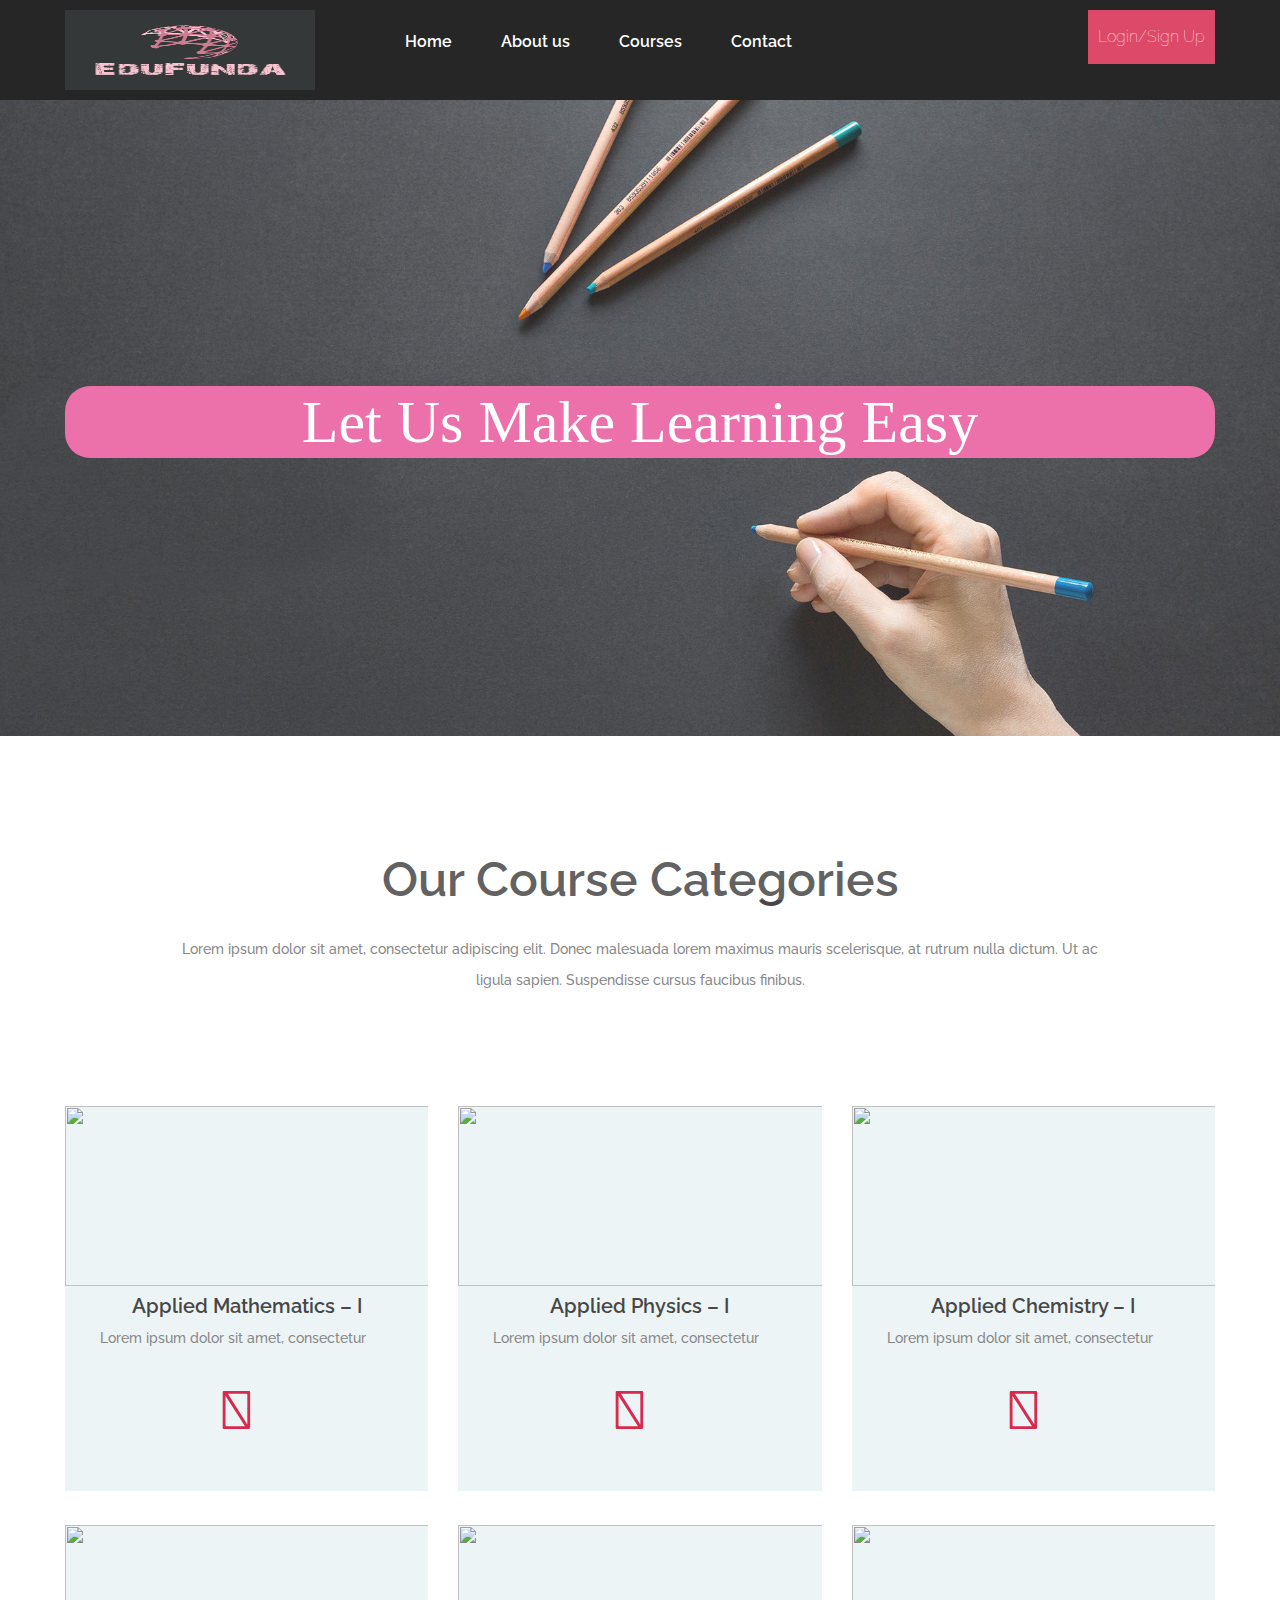
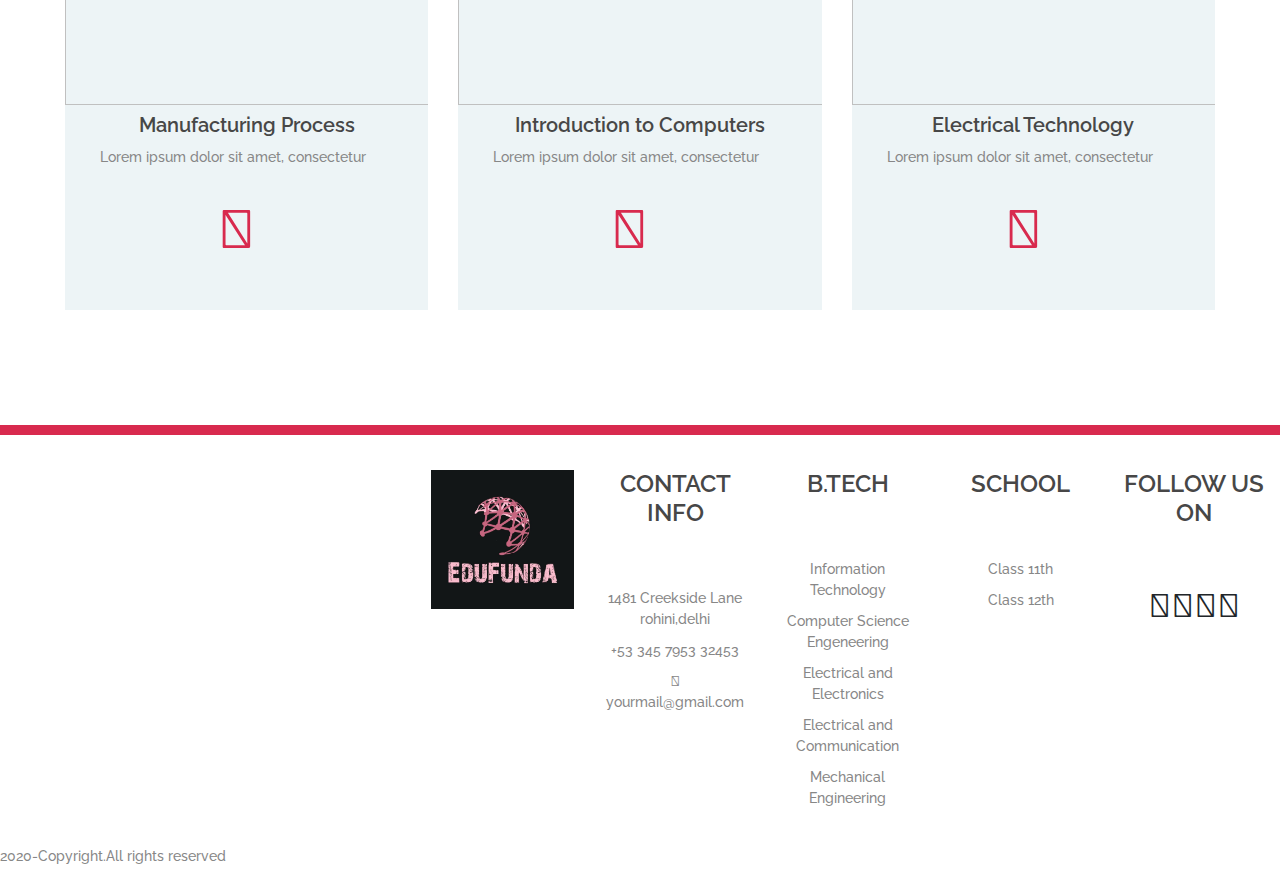
==== 1stsem.html @ ac9c8a00 "Add files via upload" ====
<!DOCTYPE html>
<html lang="en">

<head>
  <title>WebUni - Education Template</title>
  <meta charset="UTF-8">
  <meta name="description" content="WebUni Education Template">
  <meta name="keywords" content="webuni, education, creative, html">
  <meta name="viewport" content="width=device-width, initial-scale=1.0">
  <!-- Favicon -->
  <link href="img/favicon.ico" rel="shortcut icon" />

  <!-- Google Fonts -->
  <link href="https://fonts.googleapis.com/css?family=Raleway:400,400i,500,500i,600,600i,700,700i,800,800i"
    rel="stylesheet">

  <!-- Stylesheets -->
  <link rel="stylesheet" href="css/bootstrap.min.css" />
  <link rel="stylesheet" href="css/font-awesome.min.css" />
  <link rel="stylesheet" href="css/owl.carousel.css" />
    <link rel="stylesheet" type="text/css" href="css/school.css" />
    <script src="https://kit.fontawesome.com/c9b57d643e.js" crossorigin="anonymous"></script>


  <!--[if lt IE 9]>
	  <script src="https://oss.maxcdn.com/html5shiv/3.7.2/html5shiv.min.js"></script>
	  <script src="https://oss.maxcdn.com/respond/1.4.2/respond.min.js"></script>
	<![endif]-->

</head>

<body>
  <!-- Page Preloder -->
  <div id="preloder">
    <div class="loader"></div>
  </div>

  <!-- Header section -->
  <header class="header-section">
    <div class="container">
      <div class="row">
        <div class="col-lg-3 col-md-3">
          <div class="site-logo">
            <img class="logo" src="img/logo.jpeg" alt="">
          </div>
          <div class="nav-switch">
            <i class="fa fa-bars"></i>
          </div>
        </div>
        <div class="col-lg-9 col-md-9">
          <a href="" class="site-btn header-btn">Login/Sign Up</a>
  
          <nav class="main-menu">
            <ul>
              <li><a href="index.html">Home</a></li>
              <li><a href="#">About us</a></li>
              <li><a href="index.html#here">Courses</a></li>
              <li><a href="contact.html">Contact</a></li>
  
            </ul>
          </nav>
        </div>
      </div>
    </div>
  </header>
  <!-- Header section end -->


  <!-- Hero section -->
  <br>
  <br>
  <section class="hero-section set-bg" data-setbg="img/bg.jpg">
    <div class="container">
      <div class="hero-text text-white">
        <h2>Let Us Make Learning Easy</h2>

      </div>

    </div>
  </section>
  <!-- Hero section end -->
  <!-- school sectiom -->
    <section class="categories-section spad">
      <div class="container">
        <div class="section-title">
          <h2 id="here">Our Course Categories</h2>
          <p>
            Lorem ipsum dolor sit amet, consectetur adipiscing elit. Donec
            malesuada lorem maximus mauris scelerisque, at rutrum nulla dictum.
            Ut ac ligula sapien. Suspendisse cursus faucibus finibus.
          </p>
        </div>
        <div class="row">
          <!-- categorie -->
          <div class="col-lg-4 col-md-6">
            <div class="categorie-item">
              <div class="ci-thumb set-bg">
                <img
                  src="https://www.pnnl.gov/sites/default/files/styles/hero_1600x1200/public/media/image/Applied-Mathematics_0.jpg?itok=ZdX2R_As"
                  alt="" />
              </div>
              <div class="ci-text">
                <h5>Applied Mathematics – I</h5>
                <p>Lorem ipsum dolor sit amet, consectetur</p>
                <span><a href="https://www.youtube.com/playlist?list=PL5fCG6TOVhr73GZ2jh3QzQ6xDOKeqxtL-"><i class="fas fa-arrow-right fa-3x"></i></a></span>
              </div>
            </div>
          </div>
          <!-- categorie -->
    
          <!-- categorie -->
          <div class="col-lg-4 col-md-6">
            <div class="categorie-item">
              <div class="ci-thumb set-bg">
                <img
                  src="https://www.brown.edu/academics/engineering/sites/brown.edu.academics.engineering/files/images/Zia%20Lab.ursa-feature-image.jpg"
                  alt="" />
              </div>
              <div class="ci-text">
                <h5>Applied Physics – I</h5>
                <p>Lorem ipsum dolor sit amet, consectetur</p>
              <span><a href="https://www.youtube.com/playlist?list=PL0s3O6GgLL5eHtvSjz8Cv6zLoxinuZQh9"><i class="fas fa-arrow-right fa-3x"></i></a></span>
              </div>
            </div>
          </div>
          <!-- categorie -->
    
          <!-- categorie -->
          <div class="col-lg-4 col-md-6">
            <div class="categorie-item">
              <div class="ci-thumb set-bg">
                <img
                  src="https://d3njjcbhbojbot.cloudfront.net/api/utilities/v1/imageproxy/https://coursera-course-photos.s3.amazonaws.com/fa/6926005ea411e490ff8d4c5d4ff426/chemistry_logo.png?auto=format%2Ccompress&dpr=1"
                  alt="" />
              </div>
              <div class="ci-text">
                <h5>	
                    Applied Chemistry – I</h5>
                <p>Lorem ipsum dolor sit amet, consectetur</p>
            <span><a href="https://www.youtube.com/playlist?list=PLm_MSClsnwm9p_yaZ8zIW1LxkK7_n98gD"><i class="fas fa-arrow-right fa-3x"></i></a></span>
              </div>
            </div>
          </div>
          <!-- categorie -->
        </div>

        <div  class="row">
          <!-- categorie -->
          <div class="col-lg-4 col-md-6">
            <div class="categorie-item">
              <div class="ci-thumb set-bg">
                <img
                  src="https://cdn3.iconfinder.com/data/icons/industrial-and-construction-2-3/68/116-512.png"
                  alt="" />
              </div>
              <div class="ci-text">
                <h5>Manufacturing Process</h5>
                <p>Lorem ipsum dolor sit amet, consectetur</p>
                <span><a href="https://www.youtube.com/playlist?list=PLSGws_74K01-g9nnTMBssGURHawYYQfMQ"><i class="fas fa-arrow-right fa-3x"></i></a></span>
              </div>
            </div>
          </div>
          <!-- categorie -->
    
          <!-- categorie -->
          <div class="col-lg-4 col-md-6">
            <div class="categorie-item">
              <div class="ci-thumb set-bg">
                <img
                  src="https://encrypted-tbn0.gstatic.com/images?q=tbn%3AANd9GcT7DD2hY9G8lIvp9NaZVlb-aIctBTWz6YToog&usqp=CAU"
                  alt="" />
              </div>
              <div class="ci-text">
                <h5>Introduction to Computers</h5>
                <p>Lorem ipsum dolor sit amet, consectetur</p>
              <span><a href="https://www.youtube.com/playlist?list=PLWPirh4EWFpF_2T13UeEgZWZHc8nHBuXp"><i class="fas fa-arrow-right fa-3x"></i></a></span>
              </div>
            </div>
          </div>
          <!-- categorie -->
    
          <!-- categorie -->
          <div class="col-lg-4 col-md-6">
            <div class="categorie-item">
              <div class="ci-thumb set-bg">
                <img
                  src="https://brainline.com/wp-content/uploads/2016/11/elec_tech__0000_brainline.jpg"
                  alt="" />
              </div>
              <div class="ci-text">
                <h5>Electrical Technology</h5>
                <p>Lorem ipsum dolor sit amet, consectetur</p>
            <span><a href="https://www.youtube.com/playlist?list=PL9RcWoqXmzaLTYUdnzKhF4bYug3GjGcEc"><i class="fas fa-arrow-right fa-3x"></i></a></span>
              </div>
            </div>
          </div>
          <!-- categorie -->
        </div>
      </div>
    </section>
  <!-- school section ends -->
  <!-- footer section -->
<footer class="footer-section spad pb-0">

  <div class="footer-warp">
    <div class="row">
      <div class="widget-item">

        <img class="" src="img/logo.jpeg" alt="">


      </div>
      <div class="widget-item">
        <h4>CONTACT INFO</h4>
        <ul class="">
          <li><i class="color fas fa-map-marker-alt"></i><a href=""> 1481 Creekside Lane
              <br>rohini,delhi</a></li>

          <li><i class="color fas fa-phone-volume fa-lg"></i><a href=""> +53 345 7953 32453</a></li>
          <li> <i class="color fas fa-envelope-square"></i><span> </span><a href="">
              yourmail@gmail.com</a></li>
        </ul>
      </div>
      <div class="widget-item">
        <h4>B.TECH</h4>
        <ul>
          <li><a href="">Information Technology</a></li>
          <li><a href="">Computer Science Engeneering</a></li>
          <li><a href="">Electrical and Electronics</a></li>
          <li><a href="">Electrical and Communication</a></li>
          <li><a href="">Mechanical Engineering</a></li>
        </ul>
      </div>
      <div class="widget-item">
        <h4>SCHOOL</h4>
        <ul>
          <li><a href="">Class 11th</a></li>
          <li><a href="">Class 12th</a></li>

        </ul>
      </div>
      <div class="widget-item">
        <h4>FOLLOW US ON</h4>
        <br>
        <i class="fab fa-facebook fa-2x"></i>
        <i class="fab fa-instagram-square fa-2x"></i>
        <i class="fab fa-youtube fa-2x"></i>
        <i class="fab fa-twitter-square fa-2x"></i>
        <i class="fab fa-linkedin fa-2x"></i>

      </div>


    </div>

  </div>

</footer>
<div class="end">
  <p>2020-Copyright.All rights reserved</p>
</div>
  <!-- footer section end -->


  <!--====== Javascripts & Jquery ======-->
  <script src="js/jquery-3.2.1.min.js"></script>
  <script src="js/bootstrap.min.js"></script>
  <script src="js/mixitup.min.js"></script>
  <script src="js/circle-progress.min.js"></script>
  <script src="js/owl.carousel.min.js"></script>
  <script src="js/main.js"></script>

</html>
---- css/school.css ----
html,
body {
  height: 100%;
  font-family: "Raleway", sans-serif;
  -webkit-font-smoothing: antialiased;
  font-smoothing: antialiased;
}

h1,
h2,
h3,
h4,
h5,
h6 {
  margin: 0;
  font-weight: 600;
  color: #474747;
}

h1 {
  font-size: 70px;
}

h2 {
  font-size: 36px;
}

h3 {
  font-size: 30px;
}

h4 {
  font-size: 24px;
}

h5 {
  font-size: 20px;
}

h6 {
  font-size: 16px;
}

p {
  font-size: 14.1px;
  color: #878787;
  line-height: 2.2;
  font-weight: 500;
}

img {
  max-width: 100%;
}

input:focus,
select:focus,
button:focus,
textarea:focus {
  outline: none;
}

::-webkit-input-placeholder {
  font-style: italic;
}

::-ms-input-placeholder {
  font-style: italic;
}

:-ms-input-placeholder {
  font-style: italic;
}

::placeholder {
  font-style: italic;
}

a:hover {
  color: #d82a4e;
}

a:hover,
a:focus {
  text-decoration: none;
  outline: none;
}

ul,
ol {
  padding: 0;
  margin: 0;
}

/*---------------------
  Helper CSS
-----------------------*/

.section-title {
  text-align: center;
  padding: 0 110px;
  margin-bottom: 110px;
}

.section-title h2 {
  font-size: 48px;
  font-weight: 600;
  margin-bottom: 25px;
}

.section-title p {
  margin-bottom: 0;
  font-weight: 500;
}

.set-bg {
  background-repeat: no-repeat;
  background-size: cover;
  background-position: top center;
}

.spad {
  padding-top: 115px;
  padding-bottom: 115px;
}

.text-white h1,
.text-white h2,
.text-white h3,
.text-white h4,
.text-white h5,
.text-white h6,
.text-white p,
.text-white span,
.text-white li,
.text-white a {
  color: #fff;
}

.rating i {
  color: #fbb710;
}

.rating .is-fade {
  color: #e0e3e4;
}

/*---------------------
  Commom elements
-----------------------*/

/* buttons */

.site-btn {
  display: inline-block;
  min-width: 126px;
  text-align: center;
  border: none;
  padding: 15px 10px;
  font-weight: 100;
  font-size: 16px;
  position: relative;
  color: #fff;
  cursor: pointer;
  background: #d82a4e;
  margin-left: -10rem;
}

.site-btn:hover {
  color: #fff;
}

.site-btn.btn-dark {
  background: #000;
}

.site-btn.btn-fade {
  background: #e4edef;
  color: #1f1f1f;
}

/* Preloder */

#preloder {
  position: fixed;
  width: 100%;
  height: 100%;
  top: 0;
  left: 0;
  z-index: 999999;
  background: #fff;
}

.loader {
  width: 40px;
  height: 40px;
  position: absolute;
  top: 50%;
  left: 50%;
  margin-top: -13px;
  margin-left: -13px;
  border-radius: 60px;
  animation: loader 0.8s linear infinite;
  -webkit-animation: loader 0.8s linear infinite;
}

@keyframes loader {
  0% {
    -webkit-transform: rotate(0deg);
    transform: rotate(0deg);
    border: 4px solid #f44336;
    border-left-color: transparent;
  }
  50% {
    -webkit-transform: rotate(180deg);
    transform: rotate(180deg);
    border: 4px solid #673ab7;
    border-left-color: transparent;
  }
  100% {
    -webkit-transform: rotate(360deg);
    transform: rotate(360deg);
    border: 4px solid #f44336;
    border-left-color: transparent;
  }
}

@-webkit-keyframes loader {
  0% {
    -webkit-transform: rotate(0deg);
    border: 4px solid #f44336;
    border-left-color: transparent;
  }
  50% {
    -webkit-transform: rotate(180deg);
    border: 4px solid #673ab7;
    border-left-color: transparent;
  }
  100% {
    -webkit-transform: rotate(360deg);
    border: 4px solid #f44336;
    border-left-color: transparent;
  }
}

/*------------------
  Header section
---------------------*/
.logo {
  height: 80px;
  width: 250px;
}
.header-section {
  position: absolute;
  width: 100%;
  padding-bottom: 10px;
  padding-top: 10px;
  top: 0;
  left: 0;
  background-color: #000;
}

.site-logo {
  display: inline-block;
}

.main-menu ul {
  list-style: none;
  /* margin-left: 1rem; */
}

.main-menu ul li {
  display: inline;
}

.main-menu ul li a {
  display: inline-block;
  font-size: 16px;
  color: #fff;
  margin-left: 45px;
  font-weight: 600;
  padding: 20px 0 5px;
}

.main-menu ul li a:hover {
  color: rgb(233, 87, 155);
}

.header-btn {
  float: right;
  margin-right: 0;
}

.nav-switch {
  display: none;
}

/*------------------
  Hero Section
---------------------*/

.hero-section {
  height: 650px;
  margin-top: 3%;
  width: 100%;
}

.hero-text {
  text-align: center;
  padding-top: 300px;
  margin-bottom: 105px;
  width: 100%;
}

.hero-text h2 {
  font-size: 60px;
  font-weight: 500;
  background-color: rgb(233, 87, 155);
  border-radius: 25px;
  width: 100%;
  font-family: Cambria, Cochin, Georgia, Times, "Times New Roman", serif;
}

/*------------------
  Categories section
---------------------*/

.categories-section .container {
  margin-bottom: -34px;
}

.categorie-item {
  margin-bottom: 34px;
  background: #edf4f6;
  -webkit-transition: all 0.4s;
  -o-transition: all 0.4s;
  transition: all 0.4s;
}

.categorie-item .ci-thumb {
  background-size: cover;
  height: 148px;
  -webkit-transition: all 0.2s;
  -o-transition: all 0.2s;
  transition: all 0.2s;
}

.categorie-item .ci-text {
  padding: 40px 35px;
}

.categorie-item .ci-text h5 {
  margin-bottom: 5px;
  text-align: center;
}
.categorie-item .ci-text .fa {
  text-align: center;
}

.categorie-item .ci-text span {
  font-size: 18px;
  font-weight: 600;
  color: #d82a4e;
  text-align: center;
}

.categorie-item:hover {
  background: #d82a4e;
}
.ci-thumb img {
  height: 180px;
  width: 500px;
}
.ci-text a {
  color: #d82a4e;
  margin-left: 120px;
}

.categorie-item:hover .ci-text h5,
.categorie-item:hover .ci-text p,
.categorie-item:hover .ci-text a,
.categorie-item:hover .ci-text span {
  color: #fff;
}

/*------------------
  Search section
---------------------*/

.search-warp {
  background: #d82a4e;
  padding-top: 60px;
  padding-bottom: 50px;
}

.search-warp .section-title {
  margin-bottom: 30px;
}

.course-search-form {
  background: #fff;
  padding: 44px 38px;
}

.course-search-form input[type="text"],
.course-search-form input[type="email"] {
  height: 56px;
  width: 36.6%;
  padding: 0 30px;
  margin-right: 18px;
  float: left;
  border: none;
  font-size: 14px;
  background: #edf4f6;
}

.course-search-form input[type="text"]:focus,
.course-search-form input[type="email"]:focus {
  border-bottom: 2px solid #d82a4e;
}

.course-search-form .site-btn {
  min-width: 198px;
  padding: 16px 10px;
}

.search-section.ss-other-page {
  margin-top: -85px;
}

.search-section.ss-other-page .search-warp {
  position: relative;
  padding: 60px 0;
}

.search-section.ss-other-page .section-title {
  margin-bottom: 0;
}

.search-section.ss-other-page .section-title h2 {
  position: absolute;
  width: 100%;
  left: 0;
  bottom: 100%;
  font-size: 24px;
  margin-bottom: 0;
  text-align: center;
}

.search-section.ss-other-page .section-title h2 span {
  display: inline-block;
  background: #d82a4e;
  padding: 20px 60px 10px;
}

.search-section.ss-other-page .course-search-form {
  background-color: transparent;
  padding: 0;
}

.search-section.ss-other-page .course-search-form input[type="text"]:focus,
.search-section.ss-other-page .course-search-form input[type="email"]:focus {
  border-bottom: none;
}

/*------------------
  Course section
---------------------*/

.course-warp {
  max-width: 1559px;
  padding: 0 15px;
  margin: 0 auto -30px;
}

.course-item {
  margin-bottom: 30px;
}

.course-item .course-thumb {
  height: 270px;
}

.course-item .course-thumb .price {
  font-size: 14px;
  color: #fff;
  font-weight: 600;
  background: #d82a4e;
  display: inline-block;
  padding: 13px 19px;
  margin: 14px;
}

.course-item .course-info {
  background: #edf4f6;
}

.course-item .course-info .course-text {
  padding: 45px 33px 25px;
}

.course-item .course-info .course-text h5 {
  margin-bottom: 5px;
}

.course-item .course-info .course-text .students {
  font-size: 18px;
  font-weight: 600;
  color: #d82a4e;
}

.course-item .course-info .course-author {
  border-top: 1px solid #d4dee1;
  padding: 14px 33px;
  overflow: hidden;
}

.course-item .course-info .course-author .ca-pic {
  width: 44px;
  height: 44px;
  border-radius: 50%;
  float: left;
}

.course-item .course-info .course-author p {
  padding-left: 60px;
  margin-bottom: 0;
  padding-top: 7px;
  font-weight: 600;
}

.course-item .course-info .course-author p span {
  color: #d82a4e;
}

.course-item.featured-course {
  position: relative;
  margin-bottom: 97px;
}

.course-item.featured-course:last-child {
  margin-bottom: 30px;
}

.course-item.featured-course:nth-child(2n) .course-thumb {
  left: auto;
  right: 0;
}

.course-item.featured-course .course-thumb {
  position: absolute;
  width: 50%;
  height: 100%;
  left: 0;
  top: 0;
}

.course-item.featured-course .fet-note {
  display: inline-block;
  background: #d82a4e;
  color: #fff;
  font-size: 14px;
  font-weight: 500;
  padding: 4px 15px;
  margin-bottom: 20px;
}

.course-item.featured-course .course-info .course-text {
  padding: 70px 33px 25px;
}

.course-item.featured-course .course-info .course-text h5 {
  margin-bottom: 20px;
}

.course-item.featured-course .course-info .course-author {
  border-top: none;
  padding: 14px 33px 60px;
}

.course-filter {
  list-style: none;
  text-align: center;
  padding-top: 50px;
  margin-bottom: 60px;
}

.course-filter li {
  display: inline-block;
  font-size: 18px;
  font-weight: 600;
  color: #474747;
  padding: 12px 10px 5px;
  margin: 0 10px;
  border-bottom: 4px solid transparent;
  cursor: pointer;
  -webkit-transition: all 0.3s;
  -o-transition: all 0.3s;
  transition: all 0.3s;
}

.course-filter li.mixitup-control-active {
  color: #d82a4e;
  border-bottom: 4px solid #d82a4e;
}

/*------------------
  Signup section
---------------------*/

.signup-section {
  background: #d82a4e;
  position: relative;
}

.signup-section .section-title {
  padding: 0;
  margin-bottom: 55px;
}

.signup-section .signup-bg {
  position: absolute;
  width: 50%;
  height: 100%;
  right: 0;
  top: 0;
  z-index: 1;
}

.signup-warp {
  padding: 0 100px;
}

.signup-form,
.contact-form {
  background: #fff;
  padding: 60px;
}

.signup-form input[type="text"],
.signup-form input[type="email"],
.signup-form textarea,
.contact-form input[type="text"],
.contact-form input[type="email"],
.contact-form textarea {
  height: 57px;
  width: 100%;
  padding: 0 30px;
  margin-bottom: 27px;
  float: left;
  border: none;
  font-size: 14px;
  font-weight: 500;
  background: #edf4f6;
}

.signup-form input[type="text"]:focus,
.signup-form input[type="email"]:focus,
.signup-form textarea:focus,
.contact-form input[type="text"]:focus,
.contact-form input[type="email"]:focus,
.contact-form textarea:focus {
  border-bottom: 2px solid #d82a4e;
}

.signup-form input[type="file"],
.contact-form input[type="file"] {
  display: none;
}

.signup-form textarea,
.contact-form textarea {
  padding-top: 23px;
  padding-bottom: 15px;
  height: 225px;
}

.signup-form .file-up-btn,
.contact-form .file-up-btn {
  display: block;
  background: #3e3e3e;
  color: #fff;
  max-width: 175px;
  padding: 13px 5px;
  font-size: 14px;
  font-weight: 600;
  margin-bottom: 23px;
  clear: both;
  text-align: center;
  overflow: hidden;
}

.signup-form .site-btn,
.contact-form .site-btn {
  padding: 17px 10px;
}

.featured-courses {
  padding-top: 67px;
}

/*------------------
  Footer section
---------------------*/

.footer-section {
  border-top: 10px solid #d82a4e;
  text-align: center;
  margin-bottom: 2rem;
}

.footer-warp {
  max-width: 1559px;
  padding: 0 15px;
  margin: 0 auto;
  text-align: center;
  margin-left: 26rem;
  margin-top: -5rem;
}

.widget-item {
  width: 20%;
  padding: 0 15px;
}

.widget-item h4 {
  margin-bottom: 30px;
}

.widget-item ul {
  list-style: none;
  padding-top: 30px;
}

.widget-item ul li {
  margin-bottom: 10px;
  font-size: 14px;
  font-weight: 500;
  color: #878787;
}

.widget-item ul li:last-child {
  margin-bottom: 0;
}

.widget-item ul a {
  color: #878787;
}

.widget-item ul.contact-list li {
  margin-bottom: 27px;
  position: relative;
  padding-left: 10px;
}

.widget-item ul.contact-list li:last-child {
  margin-bottom: 0;
}

.widget-item ul.contact-list li:after {
  position: absolute;
  content: "";
  width: 8px;
  height: 8px;
  left: -5px;
  top: 6px;
  border-radius: 50%;
  background: #d82a4e;
}

.footer-newslatter {
  padding-right: 38px;
}

.footer-newslatter input[type="email"] {
  height: 57px;
  width: 100%;
  padding: 0 30px;
  margin-bottom: 27px;
  float: left;
  border: none;
  font-size: 14px;
  background: #edf4f6;
}

.footer-newslatter .site-btn {
  min-width: 143px;
  margin-bottom: 20px;
}

.footer-newslatter p {
  margin-bottom: 0;
  font-weight: 500;
  font-style: italic;
}

.footer-bottom {
  overflow: hidden;
  background: #edf4f6;
  padding: 20px 0;
  margin-top: 50px;
}

.footer-menu {
  list-style: none;
  float: right;
}

.footer-menu li {
  display: inline;
}

.footer-menu li:last-child a {
  padding-right: 0;
  margin-right: 0;
}

.footer-menu li:last-child a:after {
  display: none;
}

.footer-menu li a {
  display: inline-block;
  font-size: 14px;
  font-weight: 600;
  color: #474747;
  padding-right: 10px;
  margin-right: 10px;
  position: relative;
}

.footer-menu li a:after {
  position: absolute;
  content: "|";
  right: 0;
  top: 0;
}

.copyright {
  padding-top: 3px;
  float: left;
  font-size: 14px;
  font-weight: 600;
  color: #474747;
}

/*------------------
    Other Pages
---------------------
=======================*/

.page-info-section {
  height: 443px;
}

.site-breadcrumb {
  padding-top: 215px;
}

.site-breadcrumb a,
.site-breadcrumb span {
  display: inline-block;
  margin-right: 10px;
  padding-right: 10px;
  font-weight: 600;
  font-size: 18px;
}

.site-breadcrumb a {
  color: #fff;
  position: relative;
}

.site-breadcrumb a:after {
  position: absolute;
  content: "/";
  right: -6px;
  top: 0;
  color: #fff;
}

.site-breadcrumb span {
  color: #d82a4e;
}

/*------------------
  Single course
---------------------*/

.course-meta-area {
  background: #edf4f6;
  padding: 35px 0;
}

.course-meta-area .course-note {
  display: inline-block;
  background: #d82a4e;
  color: #fff;
  font-size: 14px;
  font-weight: 500;
  padding: 4px 15px;
  margin-bottom: 20px;
}

.course-metas {
  padding-top: 50px;
  margin-bottom: 45px;
  display: table;
}

.course-meta {
  display: table-cell;
  height: 100%;
  border-right: 2px solid #c5ced0;
  padding: 5px 50px;
}

.course-meta:nth-child(1) {
  padding-left: 0;
}

.course-meta:nth-child(4) {
  padding-right: 0;
  border-right: none;
}

.course-meta p {
  margin-bottom: 0;
}

.course-meta .course-author .ca-pic {
  width: 44px;
  height: 44px;
  border-radius: 50%;
  float: left;
}

.course-meta .course-author h6 {
  padding-left: 60px;
}

.course-meta .course-author p {
  padding-left: 60px;
  margin-bottom: 0;
  padding-top: 4px;
  font-weight: 600;
}

.course-meta .course-author p span {
  color: #d82a4e;
}

.course-meta .cm-info h6 {
  margin-bottom: 3px;
}

.course-meta .cm-info p {
  font-weight: 600;
}

.course-meta .rating {
  padding-left: 15px;
  font-size: 12px;
}

.course-meta-area .site-btn {
  min-width: auto;
  font-size: 14px;
}

.course-meta-area .price-btn {
  padding: 20px 30px;
  background: #474747;
  margin-right: 10px;
}

.course-meta-area .buy-btn {
  padding: 20px 40px;
}

.course-preview {
  padding-top: 37px;
  margin-bottom: 55px;
}

.course-list .cl-item {
  margin-bottom: 55px;
}

.course-list .cl-item h4 {
  margin-bottom: 46px;
}

.course-list .cl-item p {
  margin-bottom: 0;
}

.realated-courses {
  background: #edf4f6;
}

.realated-courses .rc-title {
  font-size: 34px;
  margin-bottom: 85px;
}

.realated-courses .course-item .course-info {
  background: #fff;
}

.realated-courses .owl-next {
  position: absolute;
  right: -80px;
  top: 50%;
  margin-top: -27px;
  width: 54px;
  height: 54px;
  border-radius: 50%;
  text-align: center;
  color: #fff;
  font-size: 22px;
  padding-top: 10px;
  background: #d82a4e;
}

/*------------------
  Blog Page
---------------------*/

.blog-page {
  border-bottom: 2px solid #c5ced0;
}

.blog-post {
  margin-bottom: 70px;
}

.blog-post h3 {
  padding-top: 58px;
  margin-bottom: 15px;
}

.blog-post p {
  font-weight: 500;
  font-size: 14px;
  margin-bottom: 25px;
}

.blog-post .blog-metas {
  margin-bottom: 15px;
}

.blog-post .blog-metas .blog-meta {
  display: inline-block;
  padding: 9px 15px;
  position: relative;
  margin-bottom: 5px;
}

.blog-post .blog-metas .blog-meta:last-child:after {
  display: none;
}

.blog-post .blog-metas .blog-meta:after {
  position: absolute;
  content: "";
  width: 2px;
  height: 30px;
  right: 0;
  top: calc(50% - 15px);
  background: #c5ced0;
}

.blog-post .blog-metas .blog-meta.author {
  position: relative;
  padding-left: 50px;
}

.blog-post .blog-metas .blog-meta.author .post-author {
  position: absolute;
  width: 34px;
  height: 34px;
  left: 0;
  top: calc(50% - 17px);
  border-radius: 50%;
  float: left;
  margin-right: 5px;
}

.blog-post .blog-metas .blog-meta a {
  font-size: 14px;
  font-weight: 600;
  color: #878787;
}

.blog-post .site-btn.readmore {
  min-width: 172px;
}

.sb-widget-item {
  margin-bottom: 75px;
}

.sb-widget-item .sb-w-title {
  margin-bottom: 50px;
}

.sb-widget-item .search-widget {
  position: relative;
}

.sb-widget-item .search-widget input {
  width: 100%;
  height: 57px;
  background: #edf4f6;
  font-size: 12px;
  padding: 5px 24px;
  padding-right: 55px;
  border: none;
}

.sb-widget-item .search-widget button {
  position: absolute;
  right: 0;
  top: 0;
  background-color: transparent;
  border: none;
  color: #c5ced0;
  height: 100%;
  width: 50px;
  cursor: pointer;
}

.sb-widget-item ul {
  list-style: none;
  padding-left: 33px;
}

.sb-widget-item ul li {
  display: block;
  margin-bottom: 12px;
}

.sb-widget-item ul li:last-child {
  margin-bottom: 0;
}

.sb-widget-item ul li a {
  color: #9e9e9e;
  display: inline-block;
  font-size: 16px;
  font-weight: 500;
}

.sb-widget-item ul li a:hover {
  color: #d82a4e;
}

.sb-widget-item .tags a {
  font-size: 16px;
  display: inline-block;
  padding: 9px 24px;
  color: #fff;
  background: #d82a4e;
  margin-bottom: 10px;
  margin-right: 6px;
  font-weight: 500;
}

.site-pagination {
  padding-top: 30px;
  padding-bottom: 30px;
}

.site-pagination a,
.site-pagination span {
  font-size: 16px;
  color: #474747;
  font-weight: 600;
}

.site-pagination span.active {
  color: #d82a4e;
}

/*------------------
  Contact Page
---------------------*/

.contact-form-warp {
  background: #d82a4e;
  padding: 45px 47px;
}

.contact-form-warp .section-title {
  padding: 0 15px;
  margin-bottom: 50px;
}

.contact-form-warp .contact-form {
  padding: 69px 40px 47px;
}

.contact-info-area {
  padding-top: 60px;
}

.contact-info-area .section-title {
  margin-bottom: 80px;
}

.contact-info-area .phone-number {
  margin-bottom: 100px;
}

.contact-info-area .phone-number span {
  font-size: 18px;
  font-weight: 700;
  color: #d82a4e;
  display: block;
  margin-bottom: 5px;
}

.contact-info-area .phone-number h2 {
  color: #646464;
  display: inline-block;
  position: relative;
  padding: 0 0 10px;
  padding-right: 12px;
}

.contact-info-area .phone-number h2:after {
  position: absolute;
  content: "";
  width: 100%;
  height: 3px;
  left: 0;
  bottom: 0;
  background: #d82a4e;
}

.contact-info-area .contact-list {
  list-style: none;
  padding-left: 50px;
}

.contact-info-area .contact-list li {
  margin-bottom: 27px;
  position: relative;
  padding-left: 10px;
  font-size: 14px;
  font-weight: 500;
  color: #878787;
}

.contact-info-area .contact-list li:last-child {
  margin-bottom: 0;
}

.contact-info-area .contact-list li:after {
  position: absolute;
  content: "";
  width: 8px;
  height: 8px;
  left: -5px;
  top: 6px;
  border-radius: 50%;
  background: #d82a4e;
}

.contact-info-area .social-links {
  padding-top: 60px;
  padding-left: 50px;
}

.contact-info-area .social-links a {
  font-size: 14px;
  color: #707070;
  margin-right: 30px;
}

.contact-info-area .social-links a:last-child {
  margin-right: 0;
}

#map-canvas {
  height: 484px;
  margin-top: 58px;
  background: #ddd;
}

/*------------------
  Elements Page
---------------------*/

.element {
  margin-bottom: 110px;
}

.element .e-title {
  font-size: 48px;
  color: #474747;
  margin-bottom: 110px;
}

/* Accordion */

.accordion-area .panel {
  margin-bottom: 18px;
}

.accordion-area .panel-link:after {
  content: "+";
  position: absolute;
  font-size: 18px;
  font-weight: 700;
  right: 25px;
  top: 50%;
  color: #000;
  line-height: 16px;
  margin-top: -8px;
  margin-left: -4px;
}

.accordion-area .panel-header .panel-link.active {
  background: #d82a4e;
  color: #fff;
}

.accordion-area .panel-header .panel-link.collapsed {
  background: #f8fafc;
  color: #1d1d1d;
}

.accordion-area .panel-header .panel-link.collapsed:after {
  content: "+";
  color: #1d1d1d;
}

.accordion-area .panel-link.active:after {
  content: "-";
  margin-top: -10px;
  color: #fff;
}

.accordion-area .panel-link {
  text-align: left;
  background-color: transparent;
  border: none;
  position: relative;
  width: 100%;
  padding: 15px 40px;
  padding-left: 30px;
  font-size: 16px;
  font-weight: 600;
  background: #e4edef;
  color: #1f1f1f;
}

.accordion-area .panel-body p {
  margin-bottom: 0;
  padding-top: 35px;
}

.accordion-area .panel-body {
  padding: 0 5px;
}

/* tab */

.tab-element .nav-tabs {
  border-bottom: none;
}

.tab-element .nav-tabs .nav-link {
  border-radius: 0;
  font-size: 16px;
  font-weight: 600;
  color: #1f1f1f;
  border: none;
  padding: 17px 23px;
  margin-right: 8px;
  background: #e4edef;
  margin-bottom: 10px;
}

.tab-element .nav-tabs .nav-item:last-child .nav-link {
  margin-right: 0;
}

.tab-element .nav-tabs .nav-link.active {
  background: #d82a4e;
  color: #fff;
}

.tab-element .nav-tabs .nav-link:focus,
.tab-element .nav-tabs .nav-link:hover {
  border: none;
}

.tab-element .tab-pane p {
  padding-top: 35px;
}

/* Circle progress */

.circle-progress {
  text-align: center;
  display: block;
  position: relative;
  margin-bottom: 30px;
}

.circle-progress canvas {
  -webkit-transform: rotate(90deg);
  -ms-transform: rotate(90deg);
  transform: rotate(90deg);
}

.circle-progress .progress-info {
  position: absolute;
  width: 100%;
  top: 50%;
  margin-top: -45px;
}

.circle-progress .progress-info h2 {
  font-weight: 700;
  margin-bottom: 5px;
}

.circle-progress .progress-info p {
  font-size: 14px;
  margin-bottom: 0;
}

.fact-item h2 {
  font-size: 60px;
  color: #d82a4e;
}

.icon-box h5 {
  margin-bottom: 20px;
}

.icon-box h5 span {
  font-size: 60px;
  color: #d82a4e;
  margin-right: 15px;
}

/*------------------
  Responsive
---------------------*/

@media (min-width: 1200px) {
  .container {
    max-width: 1180px;
  }
}

@media (max-width: 1705px) {
  .realated-courses .owl-next {
    position: relative;
    margin: 0 auto;
    left: 0;
  }
}

/* Medium screen : 992px. */

@media only screen and (min-width: 992px) and (max-width: 1199px) {
  .main-menu ul li a {
    margin-left: 38px;
  }
  .header-btn {
    min-width: 160px;
  }
  .hero-text h2 {
    font-size: 55px;
  }
  .intro-newslatter .site-btn {
    min-width: 160px;
  }
  .course-search-form input[type="text"],
  .course-search-form input[type="email"] {
    width: 34.6%;
  }
  .course-search-form .site-btn {
    min-width: 173px;
  }
  .course-item .course-thumb {
    height: 220px;
  }
  .course-item .course-info .course-text {
    padding: 45px 15px 25px;
  }
  .course-item .course-info .course-author {
    padding: 14px 15px;
  }
  .signup-warp {
    padding: 0 35px;
  }
  .course-meta {
    padding: 5px 20px;
  }
}

/* Tablet :768px. */

@media only screen and (min-width: 768px) and (max-width: 991px) {
  .section-title {
    padding: 0;
  }
  .main-menu ul li a {
    margin-left: 20px;
  }
  .header-btn {
    min-width: 90px;
  }
  .hero-text h2 {
    font-size: 43px;
  }
  .intro-newslatter input[type="text"],
  .intro-newslatter input[type="email"] {
    width: 33%;
  }
  .intro-newslatter .site-btn {
    min-width: 190px;
  }
  .signup-section .signup-bg {
    display: none;
  }
  .course-search-form {
    text-align: center;
  }
  .course-search-form input[type="text"],
  .course-search-form input[type="email"] {
    width: 48.1%;
    margin-bottom: 20px;
  }
  .course-search-form input[type="text"].last-m,
  .course-search-form input[type="email"].last-m {
    margin-right: 0;
  }
  .search-section.ss-other-page .search-warp {
    padding: 60px 30px 30px;
  }
  .search-section.ss-other-page .course-search-form input[type="text"],
  .search-section.ss-other-page .course-search-form input[type="email"] {
    width: 48.5%;
  }
  .course-item .course-thumb {
    height: 215px;
  }
  .widget-item {
    width: 33.3333%;
    margin-bottom: 50px;
  }
  .course-item.featured-course .course-thumb {
    position: relative;
    width: 100%;
    height: 350px;
  }
  .course-meta-area {
    padding: 35px 20px;
  }
  .course-meta {
    display: inline-block;
    padding: 5px 30px;
    width: calc(50% - 3px);
    margin-bottom: 15px;
  }
  .course-meta:nth-child(2) {
    border-right: none;
  }
}

/* Large Mobile :480px. */

@media only screen and (max-width: 767px) {
  .section-title {
    padding: 0;
  }
  .section-title h2 {
    font-size: 40px;
  }
  .header-btn {
    display: none;
  }
  .nav-switch {
    display: block;
    float: right;
    color: #333;
    font-size: 25px;
    width: 40px;
    height: 40px;
    background: #fff;
    text-align: center;
    padding-top: 2px;
    -webkit-box-shadow: 0 0 13px rgba(0, 0, 0, 0.25);
    box-shadow: 0 0 13px rgba(0, 0, 0, 0.25);
  }
  .main-menu {
    background: #fff;
    margin-top: 22px;
    position: absolute;
    width: 100%;
    left: 0;
    top: 100%;
    display: none;
    z-index: 999;
  }
  .main-menu ul li {
    display: block;
  }
  .main-menu ul li a {
    margin-left: 0;
    padding: 17px 25px;
    border-bottom: 1px solid #e8e8e8;
    display: block;
    color: #474747;
  }
  .hero-text {
    margin-bottom: 50px;
  }
  .hero-text h2 {
    font-size: 40px;
  }
  .intro-newslatter {
    text-align: center;
  }
  .intro-newslatter input[type="text"],
  .intro-newslatter input[type="email"] {
    margin-bottom: 20px;
    width: 47.6%;
  }
  .intro-newslatter input[type="text"].last-s,
  .intro-newslatter input[type="email"].last-s {
    margin-right: 0;
  }
  .search-warp {
    padding: 40px 30px 30px;
  }
  .course-search-form input[type="text"],
  .course-search-form input[type="email"] {
    width: 100%;
    margin-bottom: 20px;
    margin-right: 0;
  }
  .signup-warp {
    padding: 0 60px;
  }
  .signup-section .signup-bg {
    display: none;
  }
  .widget-item {
    width: 50%;
    margin-bottom: 50px;
  }
  .search-section.ss-other-page .search-warp {
    padding: 30px;
  }
  .search-section.ss-other-page .section-title h2 {
    background: #d82a4e;
  }
  .course-item.featured-course .course-thumb {
    position: relative;
    width: 100%;
    height: 350px;
  }
  .course-meta-area {
    padding: 35px 20px;
  }
  .course-meta {
    display: inline-block;
    padding: 5px 0;
    width: 100%;
    margin-bottom: 15px;
    border-right: none;
  }
}

/* Medium Mobile :480px. */

@media only screen and (max-width: 576px) {
  .hero-section {
    height: auto;
  }
  .intro-newslatter {
    padding-bottom: 100px;
  }
  .intro-newslatter input[type="text"],
  .intro-newslatter input[type="email"] {
    margin-bottom: 20px;
    width: 100%;
    margin-right: 0;
  }
  .course-search-form .site-btn {
    min-width: auto;
    padding: 16px 20px;
  }
  .signup-warp {
    padding: 0;
  }
  .signup-form,
  .contact-form {
    padding: 30px;
  }
  .course-filter li {
    font-size: 14px;
  }
  .widget-item {
    width: 100%;
    margin-bottom: 50px;
  }
  .course-meta-area .price-btn {
    margin-bottom: 20px;
  }
}

/* Small Mobile :320px. */

@media only screen and (max-width: 479px) {
  .section-title h2 {
    font-size: 30px;
  }
  .signup-form,
  .contact-form {
    padding: 20px;
  }
  .search-warp {
    padding: 40px 20px 30px;
  }
  .course-search-form {
    padding: 44px 20px;
  }
  .contact-form-warp {
    padding: 40px 15px;
  }
  .contact-form-warp .contact-form {
    padding: 50px 15px 40px;
  }
  .signup-form .site-btn,
  .contact-form .site-btn {
    min-width: auto;
    padding: 17px 20px;
  }
  .contact-info-area .phone-number {
    margin-bottom: 50px;
  }
  .contact-info-area .phone-number h2 {
    font-size: 24px;
  }
  .contact-info-area .contact-list {
    padding-left: 8px;
  }
  .contact-info-area .social-links {
    padding-left: 0;
  }
  .contact-info-area .social-links a {
    margin-right: 10px;
  }
}
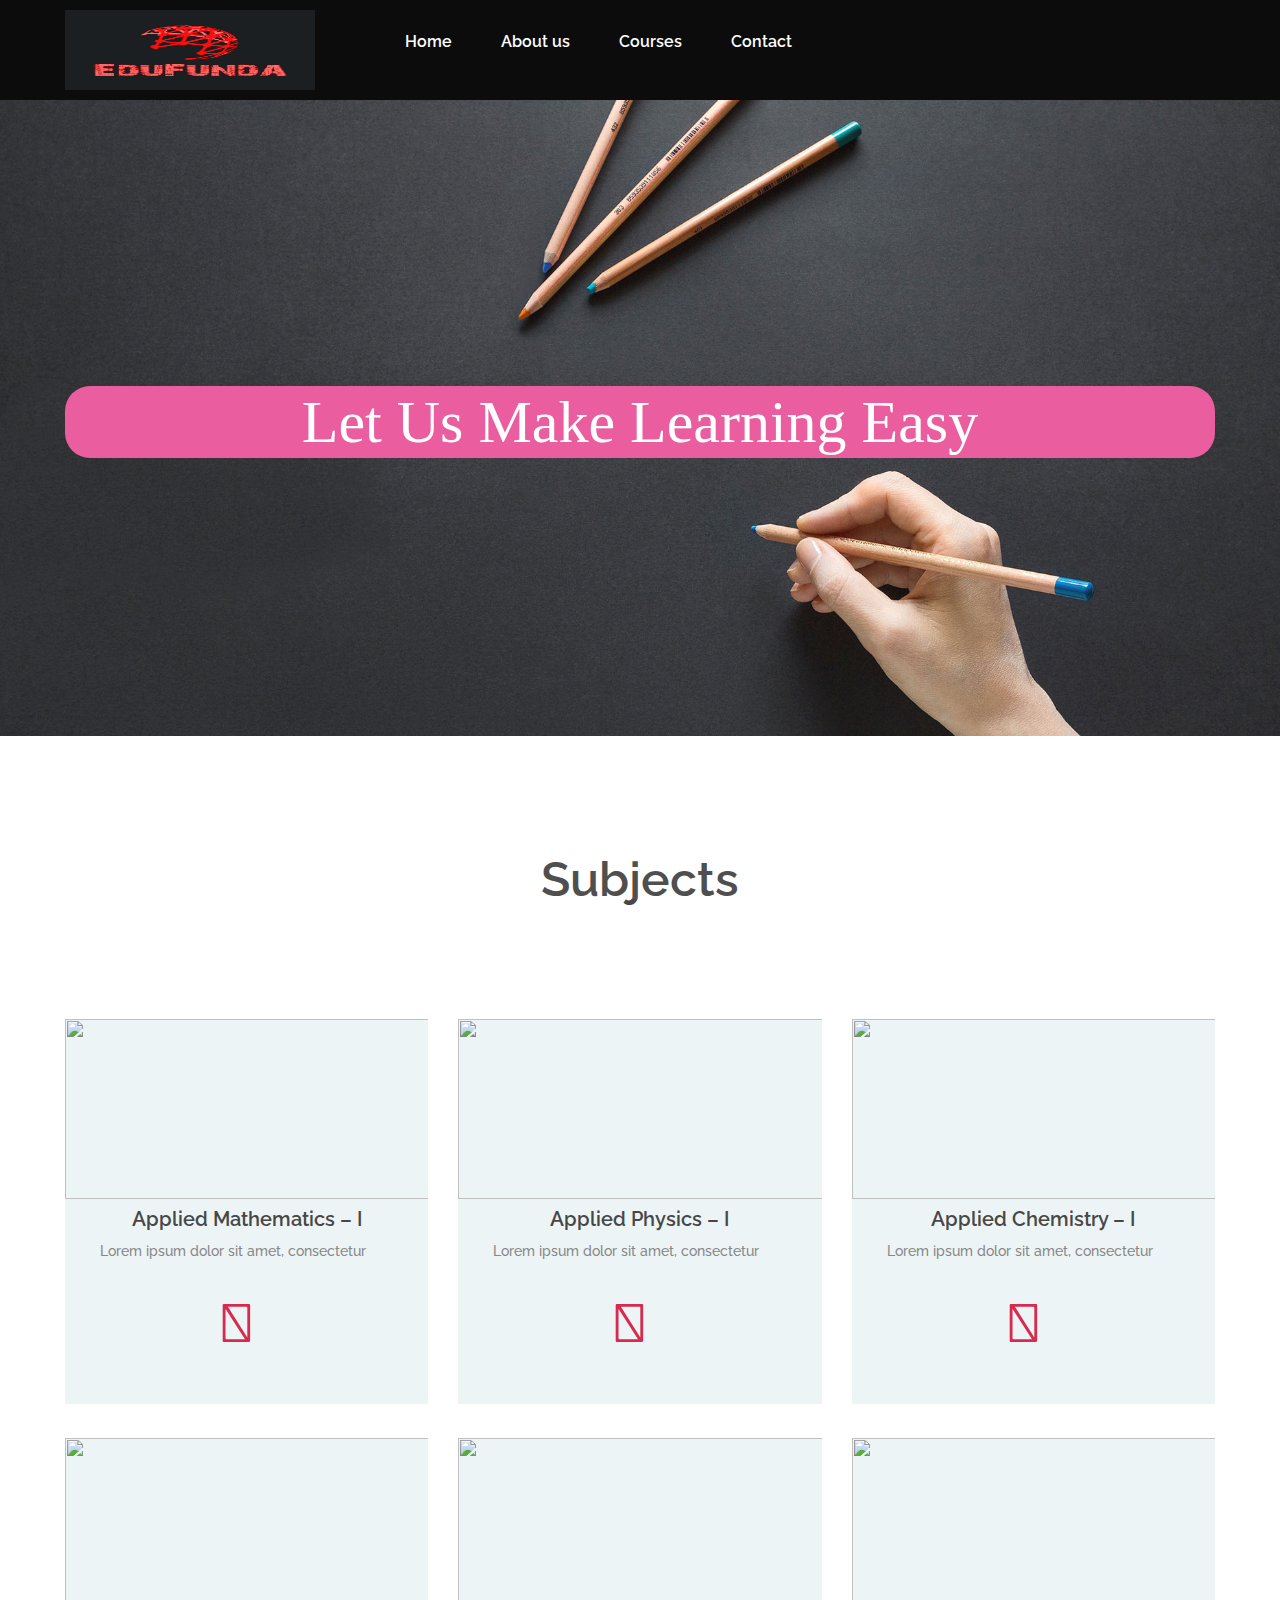
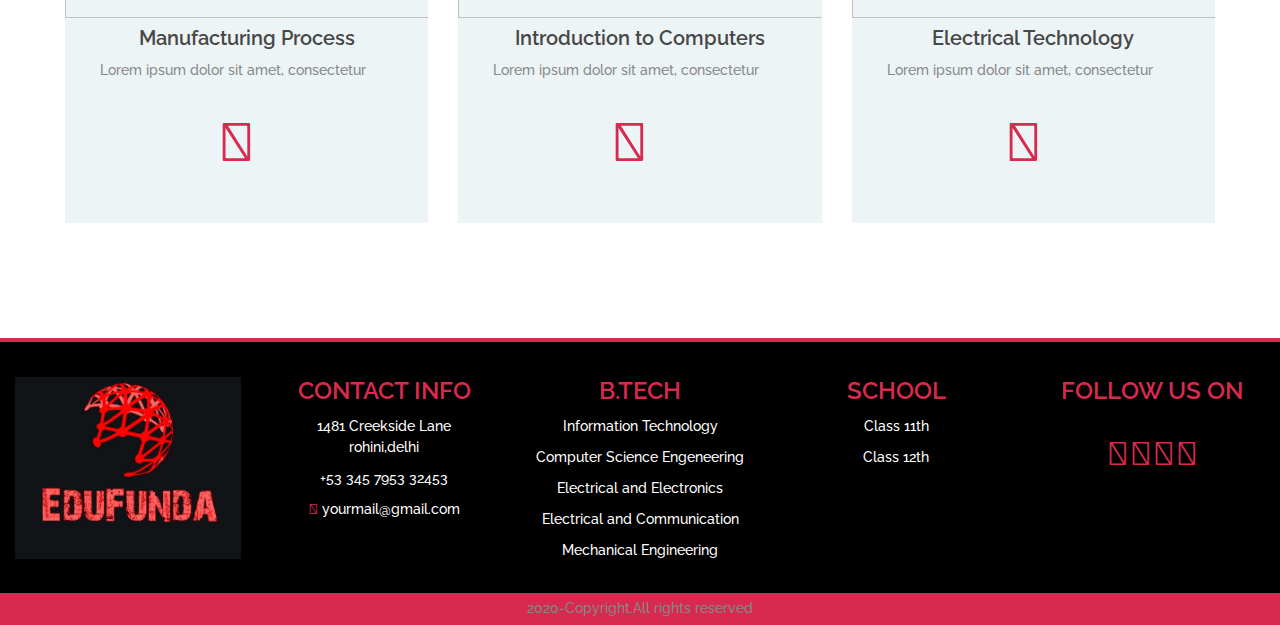
==== commit 138d4c11: "Add files via upload" ====
--- a/1stsem.html
+++ b/1stsem.html
@@ -41,21 +41,21 @@
       <div class="row">
         <div class="col-lg-3 col-md-3">
           <div class="site-logo">
-            <img class="logo" src="img/logo.jpeg" alt="">
+            <img class="logo" src="img/logo1.jpeg" alt="">
           </div>
           <div class="nav-switch">
             <i class="fa fa-bars"></i>
           </div>
         </div>
         <div class="col-lg-9 col-md-9">
-          <a href="" class="site-btn header-btn">Login/Sign Up</a>
+          
   
           <nav class="main-menu">
             <ul>
               <li><a href="index.html">Home</a></li>
               <li><a href="#">About us</a></li>
               <li><a href="index.html#here">Courses</a></li>
-              <li><a href="contact.html">Contact</a></li>
+              <li><a href="#">Contact</a></li>
   
             </ul>
           </nav>
@@ -82,18 +82,14 @@
   <!-- school sectiom -->
     <section class="categories-section spad">
       <div class="container">
-        <div class="section-title">
-          <h2 id="here">Our Course Categories</h2>
-          <p>
-            Lorem ipsum dolor sit amet, consectetur adipiscing elit. Donec
-            malesuada lorem maximus mauris scelerisque, at rutrum nulla dictum.
-            Ut ac ligula sapien. Suspendisse cursus faucibus finibus.
-          </p>
+        <div class="aboutus section-title">
+          <h2 id="here"> <span class="colour">Subjects</span> </h2>
+       
         </div>
         <div class="row">
           <!-- categorie -->
           <div class="col-lg-4 col-md-6">
-            <div class="categorie-item">
+            <div class="categorie-item sec">
               <div class="ci-thumb set-bg">
                 <img
                   src="https://www.pnnl.gov/sites/default/files/styles/hero_1600x1200/public/media/image/Applied-Mathematics_0.jpg?itok=ZdX2R_As"
@@ -110,7 +106,7 @@
     
           <!-- categorie -->
           <div class="col-lg-4 col-md-6">
-            <div class="categorie-item">
+            <div class="categorie-item sec">
               <div class="ci-thumb set-bg">
                 <img
                   src="https://www.brown.edu/academics/engineering/sites/brown.edu.academics.engineering/files/images/Zia%20Lab.ursa-feature-image.jpg"
@@ -127,7 +123,7 @@
     
           <!-- categorie -->
           <div class="col-lg-4 col-md-6">
-            <div class="categorie-item">
+            <div class="categorie-item sec">
               <div class="ci-thumb set-bg">
                 <img
                   src="https://d3njjcbhbojbot.cloudfront.net/api/utilities/v1/imageproxy/https://coursera-course-photos.s3.amazonaws.com/fa/6926005ea411e490ff8d4c5d4ff426/chemistry_logo.png?auto=format%2Ccompress&dpr=1"
@@ -147,7 +143,7 @@
         <div  class="row">
           <!-- categorie -->
           <div class="col-lg-4 col-md-6">
-            <div class="categorie-item">
+            <div class="categorie-item ">
               <div class="ci-thumb set-bg">
                 <img
                   src="https://cdn3.iconfinder.com/data/icons/industrial-and-construction-2-3/68/116-512.png"
@@ -164,7 +160,7 @@
     
           <!-- categorie -->
           <div class="col-lg-4 col-md-6">
-            <div class="categorie-item">
+            <div class="categorie-item ">
               <div class="ci-thumb set-bg">
                 <img
                   src="https://encrypted-tbn0.gstatic.com/images?q=tbn%3AANd9GcT7DD2hY9G8lIvp9NaZVlb-aIctBTWz6YToog&usqp=CAU"
@@ -206,7 +202,7 @@
     <div class="row">
       <div class="widget-item">
 
-        <img class="" src="img/logo.jpeg" alt="">
+        <img class="" src="img/logo-foot.jpeg" alt="">
 
 
       </div>
--- a/css/school.css
+++ b/css/school.css
@@ -381,7 +381,35 @@
 .categorie-item:hover .ci-text span {
   color: #fff;
 }
-
+/* flip card */
+
+.dropdown-content {
+  display: none;
+  position: absolute;
+  background-color: #f9f9f9;
+  min-width: 370px;
+  box-shadow: 0px 8px 16px 0px rgba(0, 0, 0, 0.2);
+  z-index: 1;
+  top: -150px;
+}
+
+.dropdown-content a {
+  color: black;
+  padding: 12px 16px;
+  text-decoration: none;
+  display: block;
+}
+
+.dropdown-content a:hover {
+  background-color: #d82a4e;
+  color: white;
+}
+
+.dropdown:hover .dropdown-content {
+  display: block;
+}
+
+/* flip card end */
 /*------------------
   Search section
 ---------------------*/
@@ -703,17 +731,22 @@
 ---------------------*/
 
 .footer-section {
-  border-top: 10px solid #d82a4e;
+  border-top: 4px solid #d82a4e;
   text-align: center;
-  margin-bottom: 2rem;
+
+  background-color: black;
+  color: #d82a4e;
+}
+
+.color {
+  color: #d82a4e;
 }
 
 .footer-warp {
-  max-width: 1559px;
+  max-width: 1500;
   padding: 0 15px;
   margin: 0 auto;
   text-align: center;
-  margin-left: 26rem;
   margin-top: -5rem;
 }
 
@@ -723,12 +756,15 @@
 }
 
 .widget-item h4 {
-  margin-bottom: 30px;
+  /* margin-bottom: 30px; */
+  color: #d82a4e;
+  font-weight: 1200px;
 }
 
 .widget-item ul {
   list-style: none;
-  padding-top: 30px;
+  padding-top: 10px;
+  margin-bottom: 2rem;
 }
 
 .widget-item ul li {
@@ -743,7 +779,7 @@
 }
 
 .widget-item ul a {
-  color: #878787;
+  color: white;
 }
 
 .widget-item ul.contact-list li {
@@ -767,32 +803,6 @@
   background: #d82a4e;
 }
 
-.footer-newslatter {
-  padding-right: 38px;
-}
-
-.footer-newslatter input[type="email"] {
-  height: 57px;
-  width: 100%;
-  padding: 0 30px;
-  margin-bottom: 27px;
-  float: left;
-  border: none;
-  font-size: 14px;
-  background: #edf4f6;
-}
-
-.footer-newslatter .site-btn {
-  min-width: 143px;
-  margin-bottom: 20px;
-}
-
-.footer-newslatter p {
-  margin-bottom: 0;
-  font-weight: 500;
-  font-style: italic;
-}
-
 .footer-bottom {
   overflow: hidden;
   background: #edf4f6;
@@ -822,25 +832,17 @@
   display: inline-block;
   font-size: 14px;
   font-weight: 600;
-  color: #474747;
+  /* color: #474747; */
   padding-right: 10px;
   margin-right: 10px;
   position: relative;
 }
 
-.footer-menu li a:after {
-  position: absolute;
-  content: "|";
-  right: 0;
-  top: 0;
-}
-
-.copyright {
-  padding-top: 3px;
-  float: left;
-  font-size: 14px;
-  font-weight: 600;
-  color: #474747;
+.end {
+  height: 2rem;
+  background-color: #d82a4e;
+  text-align: center;
+  color: #000;
 }
 
 /*------------------
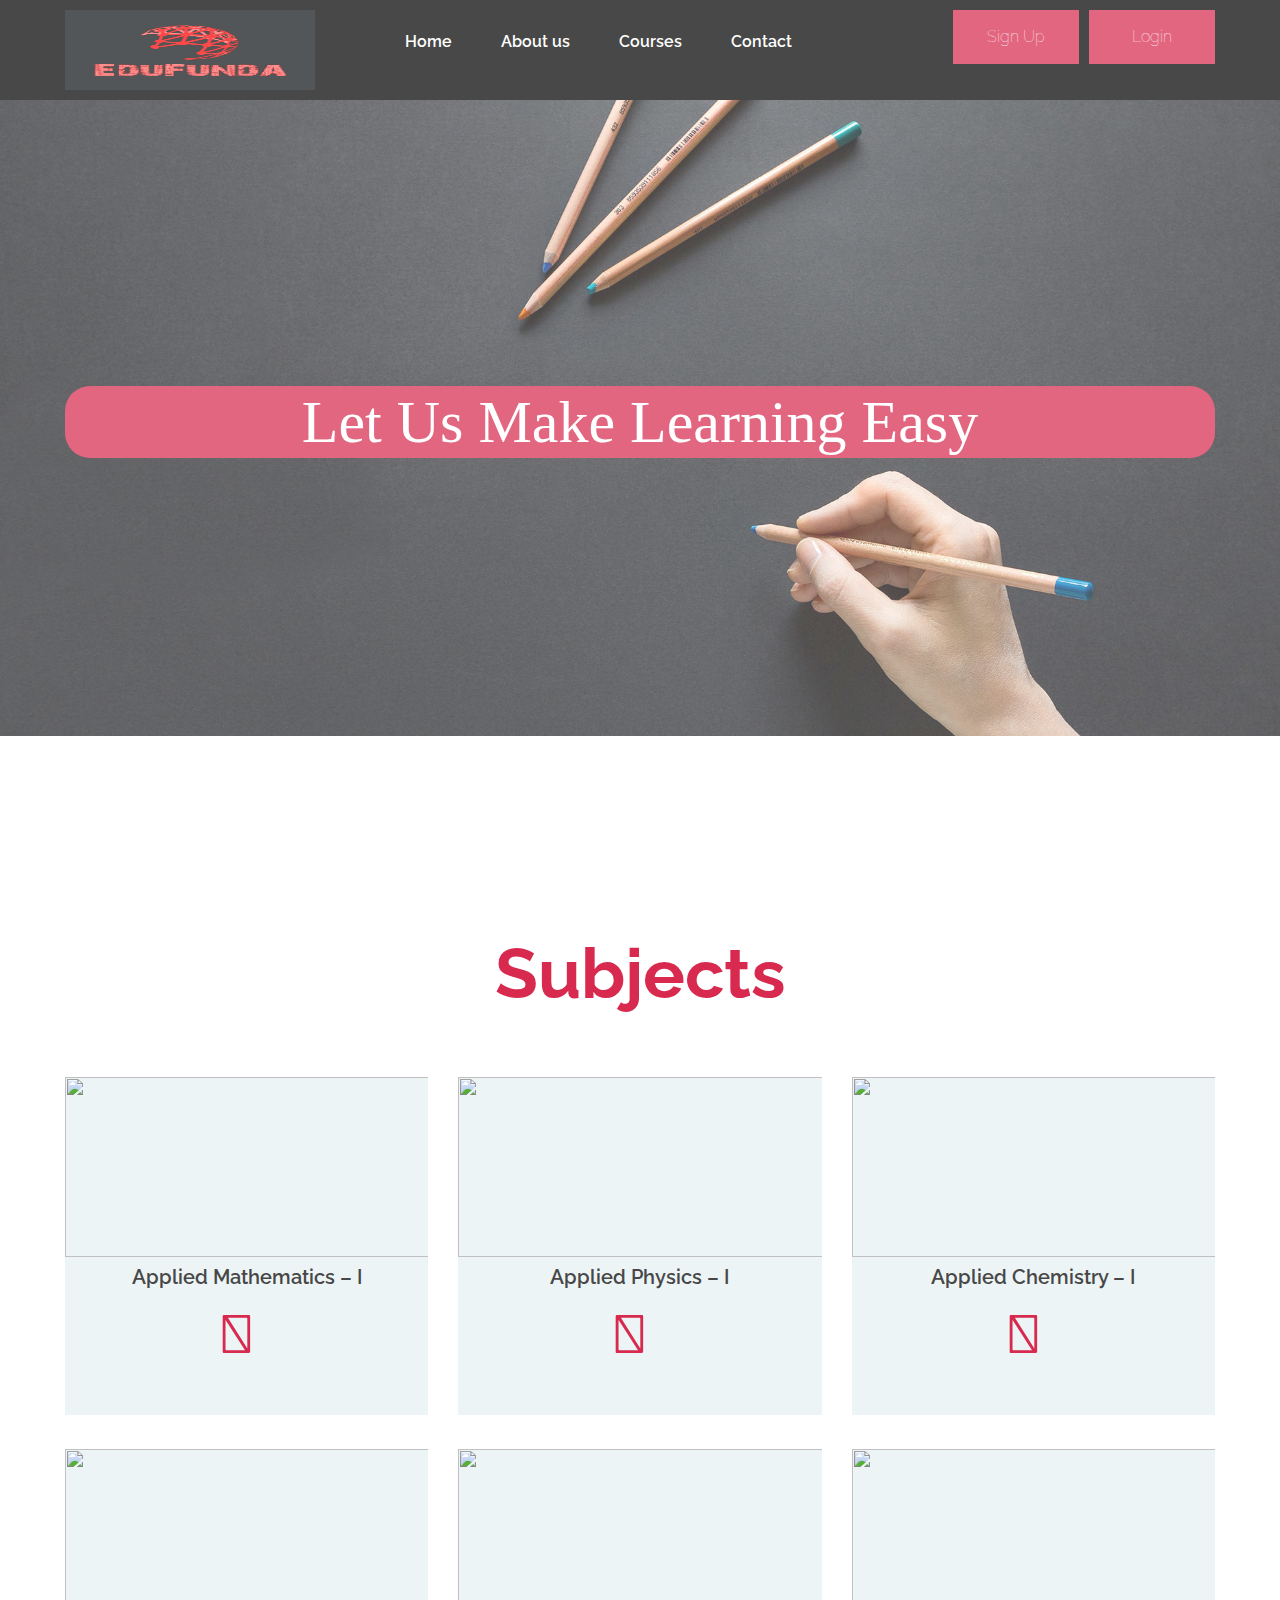
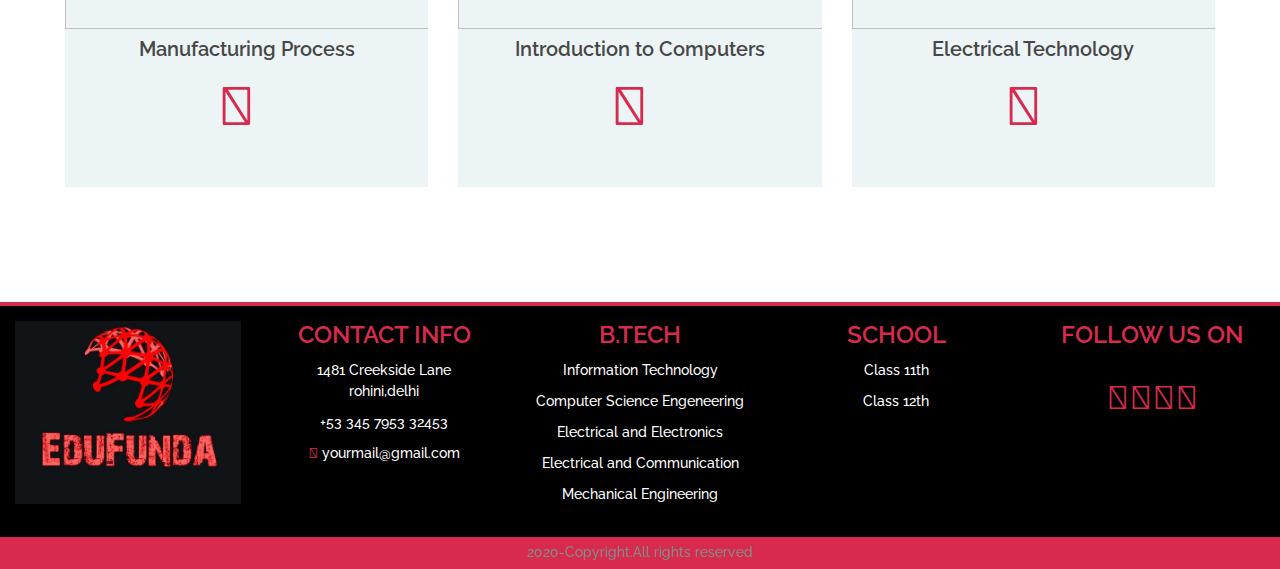
==== commit 95b31971: "Add files via upload" ====
--- a/1stsem.html
+++ b/1stsem.html
@@ -34,7 +34,7 @@
   <div id="preloder">
     <div class="loader"></div>
   </div>
-
+  
   <!-- Header section -->
   <header class="header-section">
     <div class="container">
@@ -48,14 +48,15 @@
           </div>
         </div>
         <div class="col-lg-9 col-md-9">
-          
+          <a href="#" id="button" class="site-btn2 header-btn">Login</a>
+          <a href="index.html#sign" class="site-btn header-btn">Sign Up</a>
   
           <nav class="main-menu">
             <ul>
               <li><a href="index.html">Home</a></li>
-              <li><a href="#">About us</a></li>
+              <li><a href="index.html#about">About us</a></li>
               <li><a href="index.html#here">Courses</a></li>
-              <li><a href="#">Contact</a></li>
+              <li><a href="index.html#contact">Contact</a></li>
   
             </ul>
           </nav>
@@ -64,8 +65,31 @@
     </div>
   </header>
   <!-- Header section end -->
-
-
+  <!-- popup -->
+  <div class="popup">
+    <div class="popup-content">
+      <img src="https://icons.iconarchive.com/icons/hopstarter/sleek-xp-basic/256/Close-2-icon.png" alt="Close"
+        id="close">
+      <input type="text" placeholder="Username">
+      <input type="password" placeholder="Password">
+      <a href="#" id="login" class="button">Login</a>
+    </div>
+  </div>
+  
+  <script>
+    document.getElementById("button").addEventListener("click", function () {
+      document.querySelector(".popup").style.display = "flex";
+    })
+
+    document.getElementById("close").addEventListener("click", function () {
+      document.querySelector(".popup").style.display = "none";
+    })
+    document.getElementById("login").addEventListener("click", function () {
+      document.querySelector(".popup").style.display = "none";
+    })
+  </script>
+  <!-- popup end -->
+  
   <!-- Hero section -->
   <br>
   <br>
@@ -73,9 +97,9 @@
     <div class="container">
       <div class="hero-text text-white">
         <h2>Let Us Make Learning Easy</h2>
-
-      </div>
-
+  
+      </div>
+  
     </div>
   </section>
   <!-- Hero section end -->
@@ -97,7 +121,7 @@
               </div>
               <div class="ci-text">
                 <h5>Applied Mathematics – I</h5>
-                <p>Lorem ipsum dolor sit amet, consectetur</p>
+                
                 <span><a href="https://www.youtube.com/playlist?list=PL5fCG6TOVhr73GZ2jh3QzQ6xDOKeqxtL-"><i class="fas fa-arrow-right fa-3x"></i></a></span>
               </div>
             </div>
@@ -114,7 +138,7 @@
               </div>
               <div class="ci-text">
                 <h5>Applied Physics – I</h5>
-                <p>Lorem ipsum dolor sit amet, consectetur</p>
+                
               <span><a href="https://www.youtube.com/playlist?list=PL0s3O6GgLL5eHtvSjz8Cv6zLoxinuZQh9"><i class="fas fa-arrow-right fa-3x"></i></a></span>
               </div>
             </div>
@@ -132,7 +156,7 @@
               <div class="ci-text">
                 <h5>	
                     Applied Chemistry – I</h5>
-                <p>Lorem ipsum dolor sit amet, consectetur</p>
+                
             <span><a href="https://www.youtube.com/playlist?list=PLm_MSClsnwm9p_yaZ8zIW1LxkK7_n98gD"><i class="fas fa-arrow-right fa-3x"></i></a></span>
               </div>
             </div>
@@ -151,7 +175,7 @@
               </div>
               <div class="ci-text">
                 <h5>Manufacturing Process</h5>
-                <p>Lorem ipsum dolor sit amet, consectetur</p>
+                
                 <span><a href="https://www.youtube.com/playlist?list=PLSGws_74K01-g9nnTMBssGURHawYYQfMQ"><i class="fas fa-arrow-right fa-3x"></i></a></span>
               </div>
             </div>
@@ -168,7 +192,7 @@
               </div>
               <div class="ci-text">
                 <h5>Introduction to Computers</h5>
-                <p>Lorem ipsum dolor sit amet, consectetur</p>
+                
               <span><a href="https://www.youtube.com/playlist?list=PLWPirh4EWFpF_2T13UeEgZWZHc8nHBuXp"><i class="fas fa-arrow-right fa-3x"></i></a></span>
               </div>
             </div>
@@ -185,7 +209,7 @@
               </div>
               <div class="ci-text">
                 <h5>Electrical Technology</h5>
-                <p>Lorem ipsum dolor sit amet, consectetur</p>
+                
             <span><a href="https://www.youtube.com/playlist?list=PL9RcWoqXmzaLTYUdnzKhF4bYug3GjGcEc"><i class="fas fa-arrow-right fa-3x"></i></a></span>
               </div>
             </div>
--- a/css/school.css
+++ b/css/school.css
@@ -91,9 +91,72 @@
   margin: 0;
 }
 
+/* popup */
+.popup {
+  width: 100%;
+  height: 100%;
+  position: absolute;
+  top: 0;
+  display: none;
+  justify-content: center;
+  align-items: center;
+}
+
+.popup-content {
+  height: 250px;
+  width: 500px;
+  background: rgb(250, 245, 245);
+  padding: 20px;
+  border-radius: 5px;
+  position: relative;
+}
+#login {
+  margin: 20px auto;
+  display: block;
+  width: 30%;
+  padding: 8px;
+  background-color: #d82a4e;
+  color: white;
+  text-align: center;
+}
+input {
+  margin: 20px auto;
+  display: block;
+  width: 50%;
+  padding: 8px;
+  border: 1px solid grey;
+}
+
+#close {
+  position: absolute;
+  top: -15px;
+  right: -15px;
+  background: #fff;
+  height: 20px;
+  width: 20px;
+  border-radius: 50%;
+  box-shadow: 6px 6px 29px -4px rgba(0, 0, 0, 0.75);
+  cursor: pointer;
+}
+/* popup end */
 /*---------------------
   Helper CSS
 -----------------------*/
+
+.colour {
+  color: #d82a4e;
+}
+.sec1 {
+  margin-top: -14rem;
+}
+.sec {
+  margin-top: -3rem;
+}
+.section-title {
+  text-align: center;
+  padding: 0 110px;
+  margin-bottom: 110px;
+}
 
 .section-title {
   text-align: center;
@@ -143,7 +206,18 @@
 .rating .is-fade {
   color: #e0e3e4;
 }
-
+.colour {
+  color: #d82a4e;
+  /* font-size: 70px; */
+}
+
+.aboutus {
+  font-size: 70px;
+}
+
+.sec {
+  margin-top: -2rem;
+}
 /*---------------------
   Commom elements
 -----------------------*/
@@ -282,7 +356,7 @@
 }
 
 .main-menu ul li a:hover {
-  color: rgb(233, 87, 155);
+  color: #f44336;
 }
 
 .header-btn {
@@ -1763,3 +1837,1900 @@
     margin-right: 10px;
   }
 }
+html,
+body {
+  height: 100%;
+  font-family: "Raleway", sans-serif;
+  -webkit-font-smoothing: antialiased;
+  font-smoothing: antialiased;
+}
+
+h1,
+h2,
+h3,
+h4,
+h5,
+h6 {
+  margin: 0;
+  font-weight: 600;
+  color: #474747;
+}
+
+h1 {
+  font-size: 70px;
+}
+
+h2 {
+  font-size: 36px;
+}
+
+h3 {
+  font-size: 30px;
+}
+
+h4 {
+  font-size: 24px;
+}
+
+h5 {
+  font-size: 20px;
+}
+
+h6 {
+  font-size: 16px;
+}
+
+p {
+  font-size: 14.1px;
+  color: #878787;
+  line-height: 2.2;
+  font-weight: 500;
+}
+
+img {
+  max-width: 100%;
+}
+
+input:focus,
+select:focus,
+button:focus,
+textarea:focus {
+  outline: none;
+}
+
+::-webkit-input-placeholder {
+  font-style: italic;
+}
+
+::-ms-input-placeholder {
+  font-style: italic;
+}
+
+:-ms-input-placeholder {
+  font-style: italic;
+}
+
+::placeholder {
+  font-style: italic;
+}
+
+a:hover {
+  color: #d82a4e;
+}
+
+a:hover,
+a:focus {
+  text-decoration: none;
+  outline: none;
+}
+
+ul,
+ol {
+  padding: 0;
+  margin: 0;
+}
+
+/* popup */
+.popup {
+  width: 100%;
+  height: 100%;
+  position: absolute;
+  top: 0;
+  display: none;
+  justify-content: center;
+  align-items: center;
+}
+
+.popup-content {
+  height: 250px;
+  width: 500px;
+  background: rgb(250, 245, 245);
+  padding: 20px;
+  border-radius: 5px;
+  position: relative;
+}
+#login {
+  margin: 20px auto;
+  display: block;
+  width: 30%;
+  padding: 8px;
+  background-color: #d82a4e;
+  color: white;
+  text-align: center;
+}
+input {
+  margin: 20px auto;
+  display: block;
+  width: 50%;
+  padding: 8px;
+  border: 1px solid grey;
+}
+
+#close {
+  position: absolute;
+  top: -15px;
+  right: -15px;
+  background: #fff;
+  height: 20px;
+  width: 20px;
+  border-radius: 50%;
+  box-shadow: 6px 6px 29px -4px rgba(0, 0, 0, 0.75);
+  cursor: pointer;
+}
+/* popup end */
+/*---------------------
+  Helper CSS
+-----------------------*/
+
+.colour {
+  color: #d82a4e;
+}
+.sec1 {
+  margin-top: -14rem;
+}
+.sec {
+  margin-top: -3rem;
+}
+.section-title {
+  text-align: center;
+  padding: 0 110px;
+  margin-bottom: 110px;
+}
+
+.section-title h2 {
+  font-size: 70px;
+  font-weight: bolder;
+  margin-bottom: 25px;
+}
+
+.section-title p {
+  margin-bottom: 0;
+  font-weight: 500;
+}
+
+.set-bg {
+  background-repeat: no-repeat;
+  background-size: cover;
+  background-position: top center;
+}
+
+.spad {
+  padding-top: 115px;
+  padding-bottom: 115px;
+}
+
+.text-white h1,
+.text-white h2,
+.text-white h3,
+.text-white h4,
+.text-white h5,
+.text-white h6,
+.text-white p,
+.text-white span,
+.text-white li,
+.text-white a {
+  color: #fff;
+}
+
+.rating i {
+  color: #fbb710;
+}
+
+.rating .is-fade {
+  color: #e0e3e4;
+}
+
+#img1 {
+  height: 250px;
+  /* margin-top:-3px; */
+}
+
+#img3 {
+  height: 200px;
+  margin-top: 15px;
+}
+
+.banner-section {
+  background-color: rgb(253, 251, 249);
+}
+
+.team {
+  text-align: center;
+
+  height: 30rem;
+}
+
+.team h2 {
+  font-size: 70px;
+  margin-top: -4rem;
+}
+
+.team1 {
+  height: 350px;
+  width: 300px;
+  border: 1px solid black;
+  margin-top: 2rem;
+  margin-left: 3rem;
+  background-color: white;
+  box-shadow: 10px 10px black;
+  font-weight: 1000px;
+  font-size: 60px;
+}
+#nirbhay {
+  margin-top: 10px;
+}
+#kartik {
+  margin-top: -3rem;
+}
+.team1 h3 {
+  color: black;
+}
+@media screen and (max-width: 1200px) {
+  .team1 {
+    height: 200px;
+    width: 200px;
+    font-size: small;
+    margin-left: auto;
+    margin-right: auto;
+  }
+  #img1 {
+    height: 100px;
+  }
+  #img2 {
+    height: 100px;
+  }
+  #img3 {
+    height: 100px;
+    margin-bottom: 30px;
+  }
+}
+
+/*--------------------- Commom elements -----------------------*/ /* buttons */
+.site-btn {
+  display: inline-block;
+  min-width: 126px;
+  text-align: center;
+  border: none;
+  padding: 15px 10px;
+  font-weight: 100;
+  font-size: 16px;
+  position: relative;
+  color: #fff;
+  cursor: pointer;
+  background: #d82a4e;
+  margin-left: -10rem;
+}
+
+.site-btn2 {
+  display: inline-block;
+  min-width: 126px;
+  text-align: center;
+  border: none;
+  padding: 15px 10px;
+  font-weight: 100;
+  font-size: 16px;
+  position: relative;
+  color: #fff;
+  cursor: pointer;
+  background: #d82a4e;
+  margin-left: 10px;
+}
+.site-btn:hover {
+  color: #fff;
+}
+.site-btn2:hover {
+  color: #fff;
+}
+
+.site-btn.btn-dark {
+  background: #000;
+}
+
+.site-btn.btn-fade {
+  background: #e4edef;
+  color: #1f1f1f;
+}
+
+/* Preloder */
+
+#preloder {
+  position: fixed;
+  width: 100%;
+  height: 100%;
+  top: 0;
+  left: 0;
+  z-index: 999999;
+  background: #fff;
+}
+
+.loader {
+  width: 40px;
+  height: 40px;
+  position: absolute;
+  top: 50%;
+  left: 50%;
+  margin-top: -13px;
+  margin-left: -13px;
+  border-radius: 60px;
+  animation: loader 0.8s linear infinite;
+  -webkit-animation: loader 0.8s linear infinite;
+}
+
+@keyframes loader {
+  0% {
+    -webkit-transform: rotate(0deg);
+    transform: rotate(0deg);
+    border: 4px solid #f44336;
+    border-left-color: transparent;
+  }
+  50% {
+    -webkit-transform: rotate(180deg);
+    transform: rotate(180deg);
+    border: 4px solid #673ab7;
+    border-left-color: transparent;
+  }
+  100% {
+    -webkit-transform: rotate(360deg);
+    transform: rotate(360deg);
+    border: 4px solid #f44336;
+    border-left-color: transparent;
+  }
+}
+
+@-webkit-keyframes loader {
+  0% {
+    -webkit-transform: rotate(0deg);
+    border: 4px solid #f44336;
+    border-left-color: transparent;
+  }
+  50% {
+    -webkit-transform: rotate(180deg);
+    border: 4px solid #673ab7;
+    border-left-color: transparent;
+  }
+  100% {
+    -webkit-transform: rotate(360deg);
+    border: 4px solid #f44336;
+    border-left-color: transparent;
+  }
+}
+
+/*------------------
+  Header section
+---------------------*/
+.logo {
+  height: 80px;
+  width: 250px;
+}
+.header-section {
+  position: absolute;
+  width: 100%;
+  padding-bottom: 10px;
+  padding-top: 10px;
+  top: 0;
+  left: 0;
+  background-color: #000;
+}
+
+.site-logo {
+  display: inline-block;
+}
+
+.main-menu ul {
+  list-style: none;
+  /* margin-left: 1rem; */
+}
+
+.main-menu ul li {
+  display: inline;
+}
+
+.main-menu ul li a {
+  display: inline-block;
+  font-size: 16px;
+  color: #fff;
+  margin-left: 45px;
+  font-weight: 600;
+  padding: 20px 0 5px;
+}
+
+.main-menu ul li a:hover {
+  color: #f44336;
+}
+
+.header-btn {
+  float: right;
+  margin-right: 0;
+}
+
+.nav-switch {
+  display: none;
+}
+
+/*------------------
+  Hero Section
+---------------------*/
+
+.hero-section {
+  height: 650px;
+  margin-top: 3%;
+}
+
+.hero-text {
+  text-align: center;
+  padding-top: 300px;
+  margin-bottom: 105px;
+  width: 100%;
+}
+
+.hero-text h2 {
+  font-size: 60px;
+  font-weight: 500;
+  background-color: #d82a4e;
+
+  width: 100%;
+  font-family: Cambria, Cochin, Georgia, Times, "Times New Roman", serif;
+}
+/*-----------------
+   About us
+-------------------*/
+.aboutus {
+  margin-top: 9rem;
+  text-align: center;
+}
+.aboutus h2 {
+  font-size: 70px;
+  /* color: #000;
+  font-family: SF-Black;
+  text-transform: uppercase; */
+  margin-top: -4rem;
+  text-align: center;
+  font-weight: bolder;
+}
+
+.aboutus p {
+  text-align: center;
+  /* margin-left: 20rem; */
+  color: rgb(77, 73, 73);
+  font-style: oblique;
+  font-size: 20px;
+  font-weight: 500;
+}
+/*------------------
+  Categories section
+---------------------*/
+
+.categories-section .container {
+  margin-bottom: -34px;
+}
+
+.categorie-item {
+  margin-bottom: 34px;
+  background: #edf4f6;
+  -webkit-transition: all 0.4s;
+  -o-transition: all 0.4s;
+  transition: all 0.4s;
+}
+
+.categorie-item .ci-thumb {
+  background-size: cover;
+  height: 148px;
+  -webkit-transition: all 0.2s;
+  -o-transition: all 0.2s;
+  transition: all 0.2s;
+}
+
+.categorie-item .ci-text {
+  padding: 40px 35px;
+}
+
+.categorie-item .ci-text h5 {
+  margin-bottom: 5px;
+  text-align: center;
+}
+.categorie-item .ci-text .fa {
+  text-align: center;
+}
+
+.categorie-item .ci-text span {
+  font-size: 18px;
+  font-weight: 600;
+  color: #d82a4e;
+  text-align: center;
+}
+
+.categorie-item:hover {
+  background: #d82a4e;
+}
+.ci-thumb img {
+  height: 180px;
+  width: 500px;
+}
+.ci-text a {
+  color: #d82a4e;
+  margin-left: 120px;
+}
+
+.categorie-item:hover .ci-text h5,
+.categorie-item:hover .ci-text p,
+.categorie-item:hover .ci-text a,
+.categorie-item:hover .ci-text span {
+  color: #fff;
+}
+
+/*------------------
+  Search section
+---------------------*/
+
+.search-warp {
+  background: #d82a4e;
+  padding-top: 60px;
+  padding-bottom: 50px;
+}
+
+.search-warp .section-title {
+  margin-bottom: 30px;
+}
+
+.course-search-form {
+  background: #fff;
+  padding: 44px 38px;
+}
+
+.course-search-form input[type="text"],
+.course-search-form input[type="email"] {
+  height: 56px;
+  width: 36.6%;
+  padding: 0 30px;
+  margin-right: 18px;
+  float: left;
+  border: none;
+  font-size: 14px;
+  background: #edf4f6;
+}
+
+.course-search-form input[type="text"]:focus,
+.course-search-form input[type="email"]:focus {
+  border-bottom: 2px solid #d82a4e;
+}
+
+.course-search-form .site-btn {
+  min-width: 198px;
+  padding: 16px 10px;
+}
+
+.search-section.ss-other-page {
+  margin-top: -85px;
+}
+
+.search-section.ss-other-page .search-warp {
+  position: relative;
+  padding: 60px 0;
+}
+
+.search-section.ss-other-page .section-title {
+  margin-bottom: 0;
+}
+
+.search-section.ss-other-page .section-title h2 {
+  position: absolute;
+  width: 100%;
+  left: 0;
+  bottom: 100%;
+  font-size: 24px;
+  margin-bottom: 0;
+  text-align: center;
+}
+
+.search-section.ss-other-page .section-title h2 span {
+  display: inline-block;
+  background: #d82a4e;
+  padding: 20px 60px 10px;
+}
+
+.search-section.ss-other-page .course-search-form {
+  background-color: transparent;
+  padding: 0;
+}
+
+.search-section.ss-other-page .course-search-form input[type="text"]:focus,
+.search-section.ss-other-page .course-search-form input[type="email"]:focus {
+  border-bottom: none;
+}
+
+/*------------------
+  Course section
+---------------------*/
+
+.course-warp {
+  max-width: 1559px;
+  padding: 0 15px;
+  margin: 0 auto -30px;
+}
+
+.course-item {
+  margin-bottom: 30px;
+}
+
+.course-item .course-thumb {
+  height: 270px;
+}
+
+.course-item .course-thumb .price {
+  font-size: 14px;
+  color: #fff;
+  font-weight: 600;
+  background: #d82a4e;
+  display: inline-block;
+  padding: 13px 19px;
+  margin: 14px;
+}
+
+.course-item .course-info {
+  background: #edf4f6;
+}
+
+.course-item .course-info .course-text {
+  padding: 45px 33px 25px;
+}
+
+.course-item .course-info .course-text h5 {
+  margin-bottom: 5px;
+}
+
+.course-item .course-info .course-text .students {
+  font-size: 18px;
+  font-weight: 600;
+  color: #d82a4e;
+}
+
+.course-item .course-info .course-author {
+  border-top: 1px solid #d4dee1;
+  padding: 14px 33px;
+  overflow: hidden;
+}
+
+.course-item .course-info .course-author .ca-pic {
+  width: 44px;
+  height: 44px;
+  border-radius: 50%;
+  float: left;
+}
+
+.course-item .course-info .course-author p {
+  padding-left: 60px;
+  margin-bottom: 0;
+  padding-top: 7px;
+  font-weight: 600;
+}
+
+.course-item .course-info .course-author p span {
+  color: #d82a4e;
+}
+
+.course-item.featured-course {
+  position: relative;
+  margin-bottom: 97px;
+}
+
+.course-item.featured-course:last-child {
+  margin-bottom: 30px;
+}
+
+.course-item.featured-course:nth-child(2n) .course-thumb {
+  left: auto;
+  right: 0;
+}
+
+.course-item.featured-course .course-thumb {
+  position: absolute;
+  width: 50%;
+  height: 100%;
+  left: 0;
+  top: 0;
+}
+
+.course-item.featured-course .fet-note {
+  display: inline-block;
+  background: #d82a4e;
+  color: #fff;
+  font-size: 14px;
+  font-weight: 500;
+  padding: 4px 15px;
+  margin-bottom: 20px;
+}
+
+.course-item.featured-course .course-info .course-text {
+  padding: 70px 33px 25px;
+}
+
+.course-item.featured-course .course-info .course-text h5 {
+  margin-bottom: 20px;
+}
+
+.course-item.featured-course .course-info .course-author {
+  border-top: none;
+  padding: 14px 33px 60px;
+}
+
+.course-filter {
+  list-style: none;
+  text-align: center;
+  padding-top: 50px;
+  margin-bottom: 60px;
+}
+
+.course-filter li {
+  display: inline-block;
+  font-size: 18px;
+  font-weight: 600;
+  color: #474747;
+  padding: 12px 10px 5px;
+  margin: 0 10px;
+  border-bottom: 4px solid transparent;
+  cursor: pointer;
+  -webkit-transition: all 0.3s;
+  -o-transition: all 0.3s;
+  transition: all 0.3s;
+}
+
+.course-filter li.mixitup-control-active {
+  color: #d82a4e;
+  border-bottom: 4px solid #d82a4e;
+}
+
+/*------------------
+  Signup section
+---------------------*/
+
+.signup-section {
+  background: #d82a4e;
+  position: relative;
+  height: -10rem;
+}
+
+.signup-section .section-title {
+  padding: 0;
+  margin-bottom: 55px;
+  height: -30rem;
+}
+
+.signup-section .signup-bg {
+  position: absolute;
+  width: 50%;
+  height: 100%;
+  right: 0;
+  top: 0;
+  z-index: 1;
+}
+
+.signup-warp {
+  padding: 0 100px;
+}
+
+.signup-form,
+.contact-form {
+  background: #fff;
+  padding: 60px;
+}
+
+.signup-form input[type="text"],
+.signup-form input[type="email"],
+.signup-form input[type="password"],
+.signup-form textarea,
+.contact-form input[type="text"],
+.contact-form input[type="email"],
+.contact-form textarea {
+  height: 57px;
+  width: 100%;
+  padding: 0 30px;
+  margin-bottom: 27px;
+  float: left;
+  border: none;
+  font-size: 14px;
+  font-weight: 500;
+  background: #edf4f6;
+}
+
+.signup-form input[type="text"]:focus,
+.signup-form input[type="email"]:focus,
+.signup-form textarea:focus,
+.contact-form input[type="text"]:focus,
+.contact-form input[type="email"]:focus,
+.contact-form textarea:focus {
+  border-bottom: 2px solid #d82a4e;
+}
+
+.signup-form input[type="file"],
+.contact-form input[type="file"] {
+  display: none;
+}
+
+.signup-form textarea,
+.contact-form textarea {
+  padding-top: 23px;
+  padding-bottom: 15px;
+  height: 225px;
+}
+
+.signup-form .file-up-btn,
+.contact-form .file-up-btn {
+  display: block;
+  background: black;
+  color: #fff;
+  max-width: 175px;
+  padding: 13px 5px;
+  font-size: 14px;
+  font-weight: 600;
+  margin-bottom: 23px;
+  clear: both;
+  text-align: center;
+  overflow: hidden;
+}
+
+.signup-form .site-btn,
+.contact-form .site-btn {
+  padding: 17px 10px;
+}
+
+.featured-courses {
+  padding-top: 67px;
+}
+
+/*------------------
+  Footer section
+---------------------*/
+
+.footer-section {
+  border-top: 4px solid #d82a4e;
+  text-align: center;
+
+  background-color: black;
+  color: #d82a4e;
+}
+
+.color {
+  color: #d82a4e;
+}
+
+.footer-warp {
+  max-width: 1500;
+  padding: 0 15px;
+  margin: 0 auto;
+  text-align: center;
+  margin-top: -100px;
+}
+
+.widget-item {
+  width: 20%;
+  padding: 0 15px;
+}
+
+.widget-item h4 {
+  /* margin-bottom: 30px; */
+  color: #d82a4e;
+  font-weight: 1200px;
+}
+
+.widget-item ul {
+  list-style: none;
+  padding-top: 10px;
+  margin-bottom: 2rem;
+}
+
+.widget-item ul li {
+  margin-bottom: 10px;
+  font-size: 14px;
+  font-weight: 500;
+  color: #878787;
+}
+
+.widget-item ul li:last-child {
+  margin-bottom: 0;
+}
+
+.widget-item ul a {
+  color: white;
+}
+
+.widget-item ul.contact-list li {
+  margin-bottom: 27px;
+  position: relative;
+  padding-left: 10px;
+}
+
+.widget-item ul.contact-list li:last-child {
+  margin-bottom: 0;
+}
+
+.widget-item ul.contact-list li:after {
+  position: absolute;
+  content: "";
+  width: 8px;
+  height: 8px;
+  left: -5px;
+  top: 6px;
+  border-radius: 50%;
+  background: #d82a4e;
+}
+
+.footer-bottom {
+  overflow: hidden;
+  background: #edf4f6;
+  padding: 20px 0;
+  margin-top: 50px;
+}
+
+.footer-menu {
+  list-style: none;
+  float: right;
+}
+
+.footer-menu li {
+  display: inline;
+}
+
+.footer-menu li:last-child a {
+  padding-right: 0;
+  margin-right: 0;
+}
+
+.footer-menu li:last-child a:after {
+  display: none;
+}
+
+.footer-menu li a {
+  display: inline-block;
+  font-size: 14px;
+  font-weight: 600;
+  /* color: #474747; */
+  padding-right: 10px;
+  margin-right: 10px;
+  position: relative;
+}
+
+.end {
+  height: 2rem;
+  background-color: #d82a4e;
+  text-align: center;
+  color: #000;
+}
+
+/*------------------
+    Other Pages
+---------------------
+=======================*/
+
+.page-info-section {
+  height: 443px;
+}
+
+.site-breadcrumb {
+  padding-top: 215px;
+}
+
+.site-breadcrumb a,
+.site-breadcrumb span {
+  display: inline-block;
+  margin-right: 10px;
+  padding-right: 10px;
+  font-weight: 600;
+  font-size: 18px;
+}
+
+.site-breadcrumb a {
+  color: #fff;
+  position: relative;
+}
+
+.site-breadcrumb a:after {
+  position: absolute;
+  content: "/";
+  right: -6px;
+  top: 0;
+  color: #fff;
+}
+
+.site-breadcrumb span {
+  color: #d82a4e;
+}
+
+/*------------------
+  Single course
+---------------------*/
+
+.course-meta-area {
+  background: #edf4f6;
+  padding: 35px 0;
+}
+
+.course-meta-area .course-note {
+  display: inline-block;
+  background: #d82a4e;
+  color: #fff;
+  font-size: 14px;
+  font-weight: 500;
+  padding: 4px 15px;
+  margin-bottom: 20px;
+}
+
+.course-metas {
+  padding-top: 50px;
+  margin-bottom: 45px;
+  display: table;
+}
+
+.course-meta {
+  display: table-cell;
+  height: 100%;
+  border-right: 2px solid #c5ced0;
+  padding: 5px 50px;
+}
+
+.course-meta:nth-child(1) {
+  padding-left: 0;
+}
+
+.course-meta:nth-child(4) {
+  padding-right: 0;
+  border-right: none;
+}
+
+.course-meta p {
+  margin-bottom: 0;
+}
+
+.course-meta .course-author .ca-pic {
+  width: 44px;
+  height: 44px;
+  border-radius: 50%;
+  float: left;
+}
+
+.course-meta .course-author h6 {
+  padding-left: 60px;
+}
+
+.course-meta .course-author p {
+  padding-left: 60px;
+  margin-bottom: 0;
+  padding-top: 4px;
+  font-weight: 600;
+}
+
+.course-meta .course-author p span {
+  color: #d82a4e;
+}
+
+.course-meta .cm-info h6 {
+  margin-bottom: 3px;
+}
+
+.course-meta .cm-info p {
+  font-weight: 600;
+}
+
+.course-meta .rating {
+  padding-left: 15px;
+  font-size: 12px;
+}
+
+.course-meta-area .site-btn {
+  min-width: auto;
+  font-size: 14px;
+}
+
+.course-meta-area .price-btn {
+  padding: 20px 30px;
+  background: #474747;
+  margin-right: 10px;
+}
+
+.course-meta-area .buy-btn {
+  padding: 20px 40px;
+}
+
+.course-preview {
+  padding-top: 37px;
+  margin-bottom: 55px;
+}
+
+.course-list .cl-item {
+  margin-bottom: 55px;
+}
+
+.course-list .cl-item h4 {
+  margin-bottom: 46px;
+}
+
+.course-list .cl-item p {
+  margin-bottom: 0;
+}
+
+.realated-courses {
+  background: #edf4f6;
+}
+
+.realated-courses .rc-title {
+  font-size: 34px;
+  margin-bottom: 85px;
+}
+
+.realated-courses .course-item .course-info {
+  background: #fff;
+}
+
+.realated-courses .owl-next {
+  position: absolute;
+  right: -80px;
+  top: 50%;
+  margin-top: -27px;
+  width: 54px;
+  height: 54px;
+  border-radius: 50%;
+  text-align: center;
+  color: #fff;
+  font-size: 22px;
+  padding-top: 10px;
+  background: #d82a4e;
+}
+
+/*------------------
+  Blog Page
+---------------------*/
+
+.blog-page {
+  border-bottom: 2px solid #c5ced0;
+}
+
+.blog-post {
+  margin-bottom: 70px;
+}
+
+.blog-post h3 {
+  padding-top: 58px;
+  margin-bottom: 15px;
+}
+
+.blog-post p {
+  font-weight: 500;
+  font-size: 14px;
+  margin-bottom: 25px;
+}
+
+.blog-post .blog-metas {
+  margin-bottom: 15px;
+}
+
+.blog-post .blog-metas .blog-meta {
+  display: inline-block;
+  padding: 9px 15px;
+  position: relative;
+  margin-bottom: 5px;
+}
+
+.blog-post .blog-metas .blog-meta:last-child:after {
+  display: none;
+}
+
+.blog-post .blog-metas .blog-meta:after {
+  position: absolute;
+  content: "";
+  width: 2px;
+  height: 30px;
+  right: 0;
+  top: calc(50% - 15px);
+  background: #c5ced0;
+}
+
+.blog-post .blog-metas .blog-meta.author {
+  position: relative;
+  padding-left: 50px;
+}
+
+.blog-post .blog-metas .blog-meta.author .post-author {
+  position: absolute;
+  width: 34px;
+  height: 34px;
+  left: 0;
+  top: calc(50% - 17px);
+  border-radius: 50%;
+  float: left;
+  margin-right: 5px;
+}
+
+.blog-post .blog-metas .blog-meta a {
+  font-size: 14px;
+  font-weight: 600;
+  color: #878787;
+}
+
+.blog-post .site-btn.readmore {
+  min-width: 172px;
+}
+
+.sb-widget-item {
+  margin-bottom: 75px;
+}
+
+.sb-widget-item .sb-w-title {
+  margin-bottom: 50px;
+}
+
+.sb-widget-item .search-widget {
+  position: relative;
+}
+
+.sb-widget-item .search-widget input {
+  width: 100%;
+  height: 57px;
+  background: #edf4f6;
+  font-size: 12px;
+  padding: 5px 24px;
+  padding-right: 55px;
+  border: none;
+}
+
+.sb-widget-item .search-widget button {
+  position: absolute;
+  right: 0;
+  top: 0;
+  background-color: transparent;
+  border: none;
+  color: #c5ced0;
+  height: 100%;
+  width: 50px;
+  cursor: pointer;
+}
+
+.sb-widget-item ul {
+  list-style: none;
+  padding-left: 33px;
+}
+
+.sb-widget-item ul li {
+  display: block;
+  margin-bottom: 12px;
+}
+
+.sb-widget-item ul li:last-child {
+  margin-bottom: 0;
+}
+
+.sb-widget-item ul li a {
+  color: #9e9e9e;
+  display: inline-block;
+  font-size: 16px;
+  font-weight: 500;
+}
+
+.sb-widget-item ul li a:hover {
+  color: #d82a4e;
+}
+
+.sb-widget-item .tags a {
+  font-size: 16px;
+  display: inline-block;
+  padding: 9px 24px;
+  color: #fff;
+  background: #d82a4e;
+  margin-bottom: 10px;
+  margin-right: 6px;
+  font-weight: 500;
+}
+
+.site-pagination {
+  padding-top: 30px;
+  padding-bottom: 30px;
+}
+
+.site-pagination a,
+.site-pagination span {
+  font-size: 16px;
+  color: #474747;
+  font-weight: 600;
+}
+
+.site-pagination span.active {
+  color: #d82a4e;
+}
+
+/*------------------
+  Contact Page
+---------------------*/
+
+.contact-form-warp {
+  background: #d82a4e;
+  padding: 45px 47px;
+}
+
+.contact-form-warp .section-title {
+  padding: 0 15px;
+  margin-bottom: 50px;
+}
+
+.contact-form-warp .contact-form {
+  padding: 69px 40px 47px;
+}
+
+.contact-info-area {
+  padding-top: 60px;
+}
+
+.contact-info-area .section-title {
+  margin-bottom: 80px;
+}
+
+.contact-info-area .phone-number {
+  margin-bottom: 100px;
+}
+
+.contact-info-area .phone-number span {
+  font-size: 18px;
+  font-weight: 700;
+  color: #d82a4e;
+  display: block;
+  margin-bottom: 5px;
+}
+
+.contact-info-area .phone-number h2 {
+  color: #646464;
+  display: inline-block;
+  position: relative;
+  padding: 0 0 10px;
+  padding-right: 12px;
+}
+
+.contact-info-area .phone-number h2:after {
+  position: absolute;
+  content: "";
+  width: 100%;
+  height: 3px;
+  left: 0;
+  bottom: 0;
+  background: #d82a4e;
+}
+
+.contact-info-area .contact-list {
+  list-style: none;
+  padding-left: 50px;
+}
+
+.contact-info-area .contact-list li {
+  margin-bottom: 27px;
+  position: relative;
+  padding-left: 10px;
+  font-size: 14px;
+  font-weight: 500;
+  color: #878787;
+}
+
+.contact-info-area .contact-list li:last-child {
+  margin-bottom: 0;
+}
+
+.contact-info-area .contact-list li:after {
+  position: absolute;
+  content: "";
+  width: 8px;
+  height: 8px;
+  left: -5px;
+  top: 6px;
+  border-radius: 50%;
+  background: #d82a4e;
+}
+
+.contact-info-area .social-links {
+  padding-top: 60px;
+  padding-left: 50px;
+}
+
+.contact-info-area .social-links a {
+  font-size: 14px;
+  color: #707070;
+  margin-right: 30px;
+}
+
+.contact-info-area .social-links a:last-child {
+  margin-right: 0;
+}
+
+#map-canvas {
+  height: 484px;
+  margin-top: 58px;
+  background: #ddd;
+}
+
+/*------------------
+  Elements Page
+---------------------*/
+
+.element {
+  margin-bottom: 110px;
+}
+
+.element .e-title {
+  font-size: 48px;
+  color: #474747;
+  margin-bottom: 110px;
+}
+
+/* Accordion */
+
+.accordion-area .panel {
+  margin-bottom: 18px;
+}
+
+.accordion-area .panel-link:after {
+  content: "+";
+  position: absolute;
+  font-size: 18px;
+  font-weight: 700;
+  right: 25px;
+  top: 50%;
+  color: #000;
+  line-height: 16px;
+  margin-top: -8px;
+  margin-left: -4px;
+}
+
+.accordion-area .panel-header .panel-link.active {
+  background: #d82a4e;
+  color: #fff;
+}
+
+.accordion-area .panel-header .panel-link.collapsed {
+  background: #f8fafc;
+  color: #1d1d1d;
+}
+
+.accordion-area .panel-header .panel-link.collapsed:after {
+  content: "+";
+  color: #1d1d1d;
+}
+
+.accordion-area .panel-link.active:after {
+  content: "-";
+  margin-top: -10px;
+  color: #fff;
+}
+
+.accordion-area .panel-link {
+  text-align: left;
+  background-color: transparent;
+  border: none;
+  position: relative;
+  width: 100%;
+  padding: 15px 40px;
+  padding-left: 30px;
+  font-size: 16px;
+  font-weight: 600;
+  background: #e4edef;
+  color: #1f1f1f;
+}
+
+.accordion-area .panel-body p {
+  margin-bottom: 0;
+  padding-top: 35px;
+}
+
+.accordion-area .panel-body {
+  padding: 0 5px;
+}
+
+/* tab */
+
+.tab-element .nav-tabs {
+  border-bottom: none;
+}
+
+.tab-element .nav-tabs .nav-link {
+  border-radius: 0;
+  font-size: 16px;
+  font-weight: 600;
+  color: #1f1f1f;
+  border: none;
+  padding: 17px 23px;
+  margin-right: 8px;
+  background: #e4edef;
+  margin-bottom: 10px;
+}
+
+.tab-element .nav-tabs .nav-item:last-child .nav-link {
+  margin-right: 0;
+}
+
+.tab-element .nav-tabs .nav-link.active {
+  background: #d82a4e;
+  color: #fff;
+}
+
+.tab-element .nav-tabs .nav-link:focus,
+.tab-element .nav-tabs .nav-link:hover {
+  border: none;
+}
+
+.tab-element .tab-pane p {
+  padding-top: 35px;
+}
+
+/* Circle progress */
+
+.circle-progress {
+  text-align: center;
+  display: block;
+  position: relative;
+  margin-bottom: 30px;
+}
+
+.circle-progress canvas {
+  -webkit-transform: rotate(90deg);
+  -ms-transform: rotate(90deg);
+  transform: rotate(90deg);
+}
+
+.circle-progress .progress-info {
+  position: absolute;
+  width: 100%;
+  top: 50%;
+  margin-top: -45px;
+}
+
+.circle-progress .progress-info h2 {
+  font-weight: 700;
+  margin-bottom: 5px;
+}
+
+.circle-progress .progress-info p {
+  font-size: 14px;
+  margin-bottom: 0;
+}
+
+.fact-item h2 {
+  font-size: 60px;
+  color: #d82a4e;
+}
+
+.icon-box h5 {
+  margin-bottom: 20px;
+}
+
+.icon-box h5 span {
+  font-size: 60px;
+  color: #d82a4e;
+  margin-right: 15px;
+}
+
+/*------------------
+  Responsive
+---------------------*/
+
+@media (min-width: 1200px) {
+  .container {
+    max-width: 1180px;
+  }
+}
+
+@media (max-width: 1705px) {
+  .realated-courses .owl-next {
+    position: relative;
+    margin: 0 auto;
+    left: 0;
+  }
+}
+
+/* Medium screen : 992px. */
+
+@media only screen and (min-width: 992px) and (max-width: 1199px) {
+  .main-menu ul li a {
+    margin-left: 38px;
+  }
+  .header-btn {
+    min-width: 160px;
+  }
+  .hero-text h2 {
+    font-size: 55px;
+  }
+  .intro-newslatter .site-btn {
+    min-width: 160px;
+  }
+  .course-search-form input[type="text"],
+  .course-search-form input[type="email"] {
+    width: 34.6%;
+  }
+  .course-search-form .site-btn {
+    min-width: 173px;
+  }
+  .course-item .course-thumb {
+    height: 220px;
+  }
+  .course-item .course-info .course-text {
+    padding: 45px 15px 25px;
+  }
+  .course-item .course-info .course-author {
+    padding: 14px 15px;
+  }
+  .signup-warp {
+    padding: 0 35px;
+  }
+  .course-meta {
+    padding: 5px 20px;
+  }
+}
+
+/* Tablet :768px. */
+
+@media only screen and (min-width: 768px) and (max-width: 991px) {
+  .section-title {
+    padding: 0;
+  }
+  .main-menu ul li a {
+    margin-left: 20px;
+  }
+  .header-btn {
+    min-width: 90px;
+  }
+  .hero-text h2 {
+    font-size: 43px;
+  }
+  .intro-newslatter input[type="text"],
+  .intro-newslatter input[type="email"] {
+    width: 33%;
+  }
+  .intro-newslatter .site-btn {
+    min-width: 190px;
+  }
+  .signup-section .signup-bg {
+    display: none;
+  }
+  .course-search-form {
+    text-align: center;
+  }
+  .course-search-form input[type="text"],
+  .course-search-form input[type="email"] {
+    width: 48.1%;
+    margin-bottom: 20px;
+  }
+  .course-search-form input[type="text"].last-m,
+  .course-search-form input[type="email"].last-m {
+    margin-right: 0;
+  }
+  .search-section.ss-other-page .search-warp {
+    padding: 60px 30px 30px;
+  }
+  .search-section.ss-other-page .course-search-form input[type="text"],
+  .search-section.ss-other-page .course-search-form input[type="email"] {
+    width: 48.5%;
+  }
+  .course-item .course-thumb {
+    height: 215px;
+  }
+  .widget-item {
+    width: 33.3333%;
+    margin-bottom: 50px;
+  }
+  .course-item.featured-course .course-thumb {
+    position: relative;
+    width: 100%;
+    height: 350px;
+  }
+  .course-meta-area {
+    padding: 35px 20px;
+  }
+  .course-meta {
+    display: inline-block;
+    padding: 5px 30px;
+    width: calc(50% - 3px);
+    margin-bottom: 15px;
+  }
+  .course-meta:nth-child(2) {
+    border-right: none;
+  }
+}
+
+/* Large Mobile :480px. */
+
+@media only screen and (max-width: 767px) {
+  .section-title {
+    padding: 0;
+  }
+  .section-title h2 {
+    font-size: 40px;
+  }
+  .header-btn {
+    display: none;
+  }
+  .nav-switch {
+    display: block;
+    float: right;
+    color: #333;
+    font-size: 25px;
+    width: 40px;
+    height: 40px;
+    background: #fff;
+    text-align: center;
+    padding-top: 2px;
+    -webkit-box-shadow: 0 0 13px rgba(0, 0, 0, 0.25);
+    box-shadow: 0 0 13px rgba(0, 0, 0, 0.25);
+  }
+  .main-menu {
+    background: #fff;
+    margin-top: 22px;
+    position: absolute;
+    width: 100%;
+    left: 0;
+    top: 100%;
+    display: none;
+    z-index: 999;
+  }
+  .main-menu ul li {
+    display: block;
+  }
+  .main-menu ul li a {
+    margin-left: 0;
+    padding: 17px 25px;
+    border-bottom: 1px solid #e8e8e8;
+    display: block;
+    color: #474747;
+  }
+  .hero-text {
+    margin-bottom: 50px;
+  }
+  .hero-text h2 {
+    font-size: 40px;
+  }
+  .intro-newslatter {
+    text-align: center;
+  }
+  .intro-newslatter input[type="text"],
+  .intro-newslatter input[type="email"] {
+    margin-bottom: 20px;
+    width: 47.6%;
+  }
+  .intro-newslatter input[type="text"].last-s,
+  .intro-newslatter input[type="email"].last-s {
+    margin-right: 0;
+  }
+  .search-warp {
+    padding: 40px 30px 30px;
+  }
+  .course-search-form input[type="text"],
+  .course-search-form input[type="email"] {
+    width: 100%;
+    margin-bottom: 20px;
+    margin-right: 0;
+  }
+  .signup-warp {
+    padding: 0 60px;
+  }
+  .signup-section .signup-bg {
+    display: none;
+  }
+  .widget-item {
+    width: 50%;
+    margin-bottom: 50px;
+  }
+  .search-section.ss-other-page .search-warp {
+    padding: 30px;
+  }
+  .search-section.ss-other-page .section-title h2 {
+    background: #d82a4e;
+  }
+  .course-item.featured-course .course-thumb {
+    position: relative;
+    width: 100%;
+    height: 350px;
+  }
+  .course-meta-area {
+    padding: 35px 20px;
+  }
+  .course-meta {
+    display: inline-block;
+    padding: 5px 0;
+    width: 100%;
+    margin-bottom: 15px;
+    border-right: none;
+  }
+}
+
+/* Medium Mobile :480px. */
+
+@media only screen and (max-width: 576px) {
+  .hero-section {
+    height: auto;
+  }
+  .intro-newslatter {
+    padding-bottom: 100px;
+  }
+  .intro-newslatter input[type="text"],
+  .intro-newslatter input[type="email"] {
+    margin-bottom: 20px;
+    width: 100%;
+    margin-right: 0;
+  }
+  .course-search-form .site-btn {
+    min-width: auto;
+    padding: 16px 20px;
+  }
+  .signup-warp {
+    padding: 0;
+  }
+  .signup-form,
+  .contact-form {
+    padding: 30px;
+  }
+  .course-filter li {
+    font-size: 14px;
+  }
+  .widget-item {
+    width: 100%;
+    margin-bottom: 50px;
+  }
+  .course-meta-area .price-btn {
+    margin-bottom: 20px;
+  }
+}
+
+/* Small Mobile :320px. */
+
+@media only screen and (max-width: 479px) {
+  .section-title h2 {
+    font-size: 30px;
+  }
+  .signup-form,
+  .contact-form {
+    padding: 20px;
+  }
+  .search-warp {
+    padding: 40px 20px 30px;
+  }
+  .course-search-form {
+    padding: 44px 20px;
+  }
+  .contact-form-warp {
+    padding: 40px 15px;
+  }
+  .contact-form-warp .contact-form {
+    padding: 50px 15px 40px;
+  }
+  .signup-form .site-btn,
+  .contact-form .site-btn {
+    min-width: auto;
+    padding: 17px 20px;
+  }
+  .contact-info-area .phone-number {
+    margin-bottom: 50px;
+  }
+  .contact-info-area .phone-number h2 {
+    font-size: 24px;
+  }
+  .contact-info-area .contact-list {
+    padding-left: 8px;
+  }
+  .contact-info-area .social-links {
+    padding-left: 0;
+  }
+  .contact-info-area .social-links a {
+    margin-right: 10px;
+  }
+}
